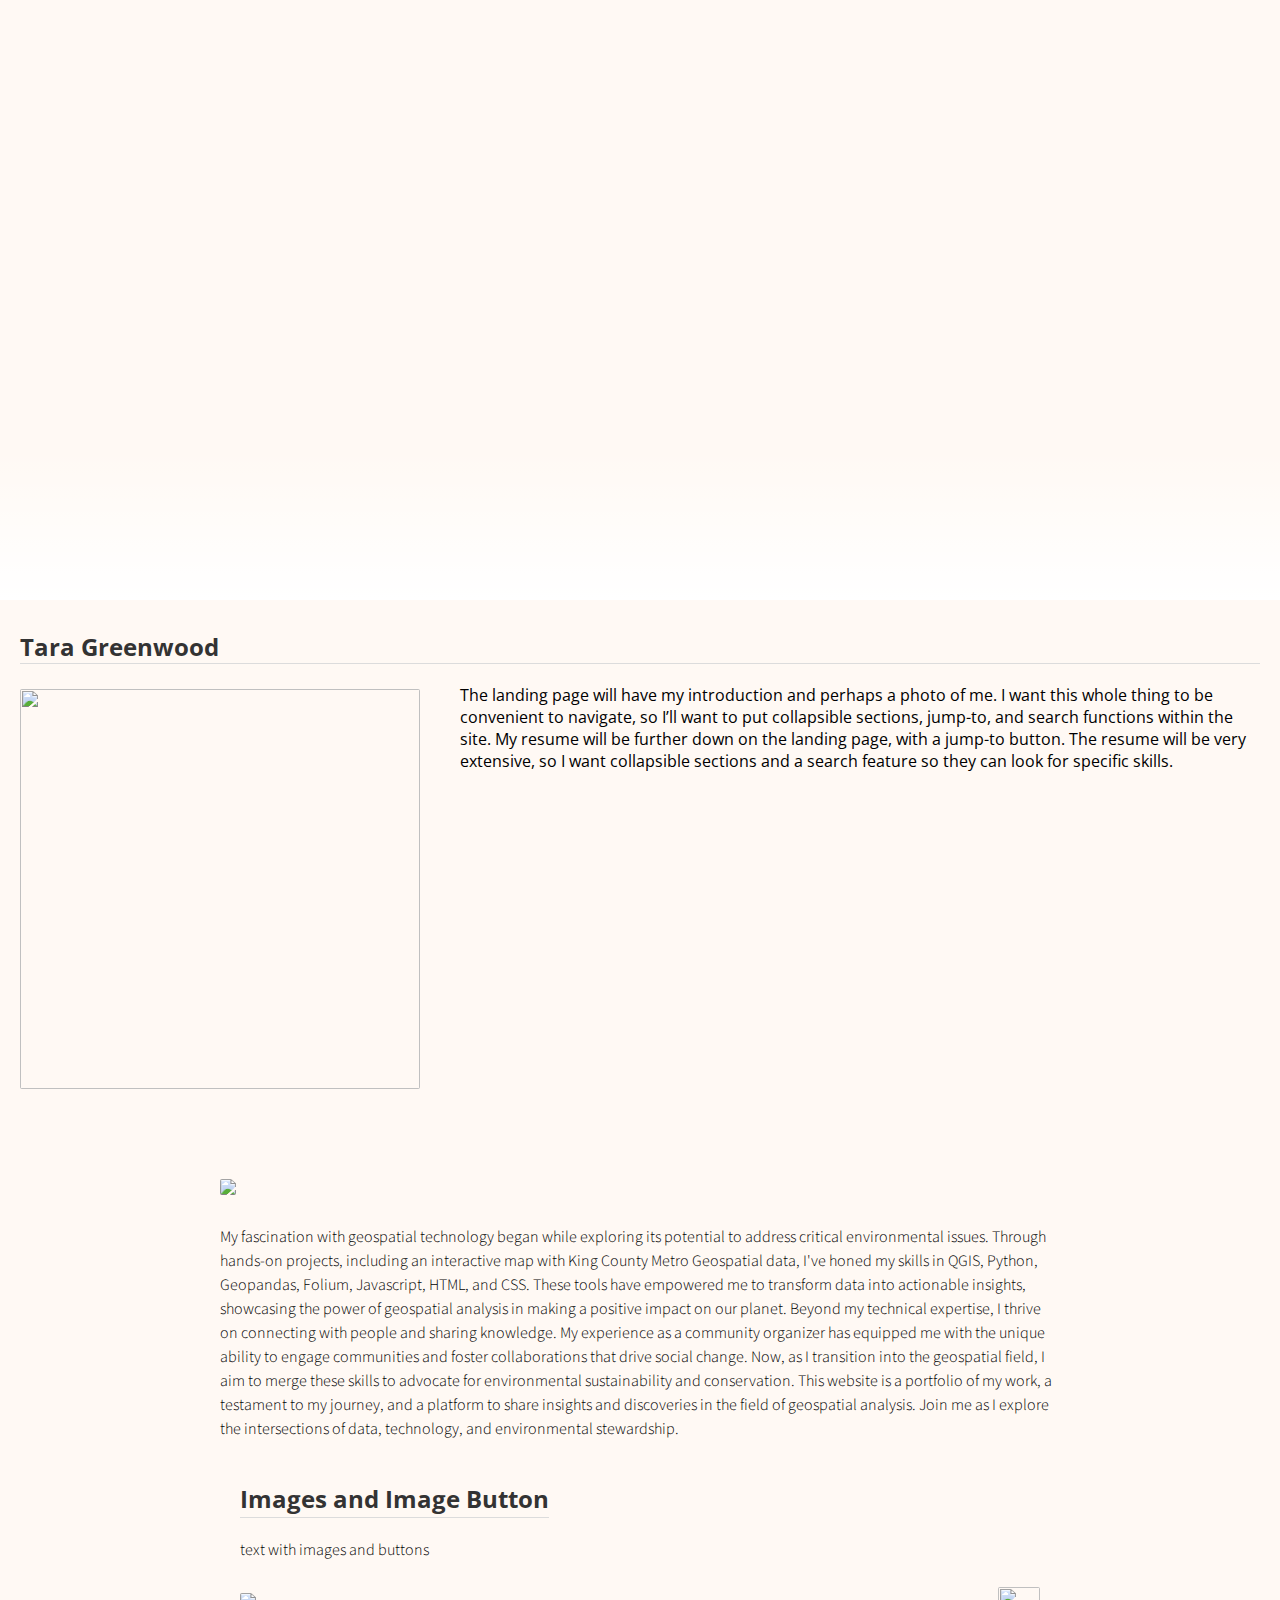
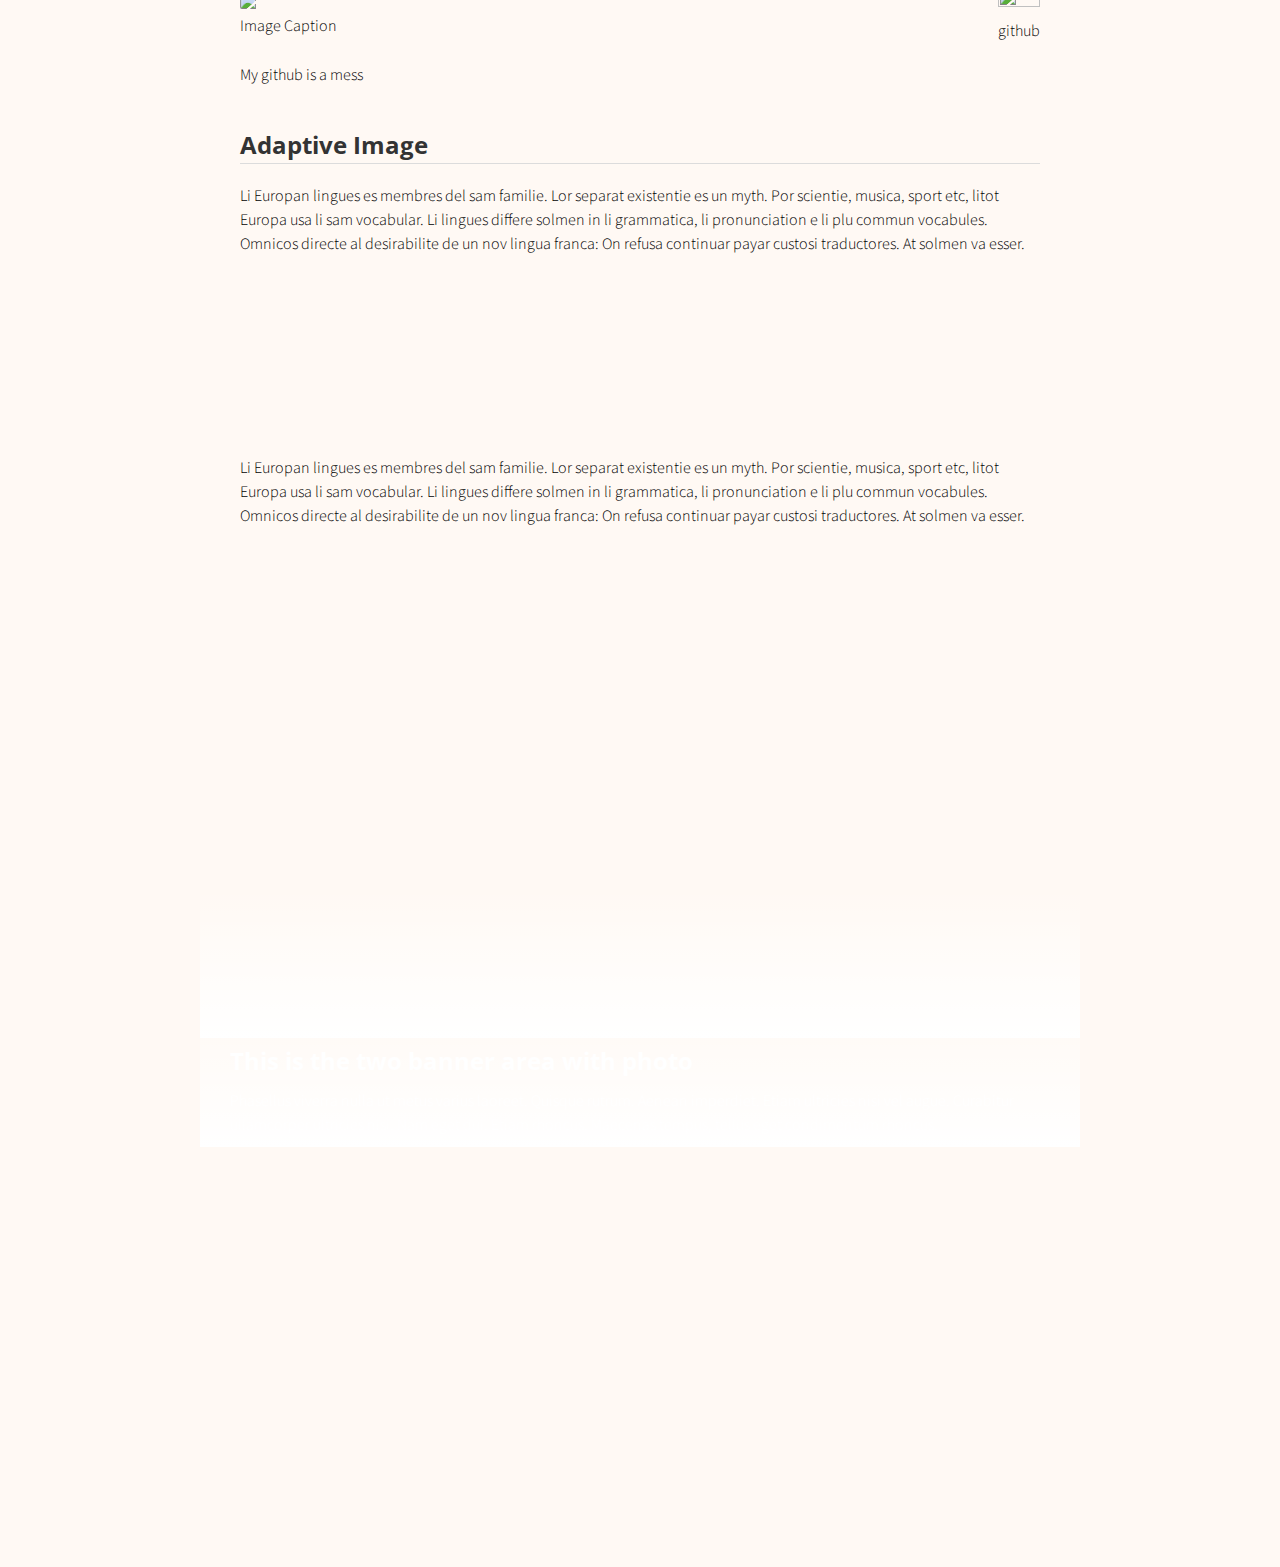
==== index.html @ 89b09cd4 "Create resume page" ====
<!doctype html>
<html>

<head>
  <title>Greenwood</title>
  <meta charset="utf-8" name="viewport" content="width=device-width, initial-scale=1">
  <link href="https://use.fontawesome.com/releases/v5.2.0/css/all.css" media="screen" rel="stylesheet" type="text/css" />
  <link href="css/frame.css" media="screen" rel="stylesheet" type="text/css" />
  <link href="css/controls.css" media="screen" rel="stylesheet" type="text/css" />
  <link href="css/custom.css" media="screen" rel="stylesheet" type="text/css" />
  <link href='https://fonts.googleapis.com/css?family=Open+Sans:400,700' rel='stylesheet' type='text/css'>
  <link href='https://fonts.googleapis.com/css?family=Open+Sans+Condensed:300,700' rel='stylesheet' type='text/css'>
  <link href="https://fonts.googleapis.com/css?family=Source+Sans+Pro:400,700" rel="stylesheet">
  <script src="https://ajax.googleapis.com/ajax/libs/jquery/3.3.1/jquery.min.js"></script>
  <script src="js/menu.js"></script>
  <script src="js/footer.js"></script>
  <script src='https://api.mapbox.com/mapbox-gl-js/v2.9.1/mapbox-gl.js'></script>
  <link href='https://api.mapbox.com/mapbox-gl-js/v2.9.1/mapbox-gl.css' rel='stylesheet' />  
  <style>
    .menu-index {
      color: rgb(2, 23, 14) !important;
      opacity: 1 !important;
      font-weight: 700 !important;
    }
  </style>
</head>
   <!-------------------------------------------------------------------------------------------->
  <div class="menu-container"></div>
  <div class="content-container">
    <!-------------------------------------------------------------------------------------------->
    <!--Start Header-->
    <div class="banner" style="background: url('img/cityplanningtree.webp') no-repeat center; background-size: cover; height: 600px;"></div>
    <div class="banner">
    </div>
    <!--End Header-->
      <!--Start Intro-->
    <!--Start Text around Image-->
    <div class="flex-row">
      <div class="flex-item flex-column">
        <h2 id="text-around-image">Tara Greenwood</h2>
        <hr>
        <p class="text">
          <img class="image image-wrap-text max-width-300" src="img/greenwood_listening.png" style="width: 400px; height: 400px;">
          The landing page will have my introduction and perhaps a photo of me. I want this whole thing to be convenient to navigate, so I’ll want to put collapsible sections, jump-to, and search functions within the site. My resume will be further down on the landing page, with a jump-to button. The resume will be very extensive, so I want collapsible sections and a search feature so they can look for specific skills. 

        </p>
      </div>
    </div>
    <!--End Text around Image-->
    <!-------------------------------------------------------------------------------------------->
    <div class="content">
      <div class="content-table flex-column">
        <!-------------------------------------------------------------------------------------------->
      
        <div class="flex-row">
          <div class="flex-item flex-column">
            <img class="image" src="img/terrain">
          </div>
        </div>
        <div class="flex-row">
          <div class="flex-item flex-column">
            <p class="text add-top-margin">
              My fascination with geospatial technology began while exploring its potential to address critical environmental issues. Through hands-on projects, including an interactive map with King County Metro Geospatial data, I've honed my skills in QGIS, Python, Geopandas, Folium, Javascript, HTML, and CSS. These tools have empowered me to transform data into actionable insights, showcasing the power of geospatial analysis in making a positive impact on our planet.
Beyond my technical expertise, I thrive on connecting with people and sharing knowledge. My experience as a community organizer has equipped me with the unique ability to engage communities and foster collaborations that drive social change. Now, as I transition into the geospatial field, I aim to merge these skills to advocate for environmental sustainability and conservation.
This website is a portfolio of my work, a testament to my journey, and a platform to share insights and discoveries in the field of geospatial analysis. Join me as I explore the intersections of data, technology, and environmental stewardship.
        <!-------------------------------------------------------------------------------------------->     
         <!-------------------------------------------------------------------------------------------->
        <!--Start Text with Images and Image buttons-->
        <div class="flex-row">
          <div class="flex-item flex-column">
            <h2 id="images-and-image-button">Images and Image Button</h2>
            <hr>
            <p class="text">
             text with images and buttons
            </p>
          </div>
        </div>
        <div class="flex-row-space-between">
          <div class="flex-item flex-column">
            <img class="image max-width-400" src="img/dummay-img.png">
            <p class="image-caption">Image Caption</p>
          </div>
          <div class="flex-item flex-column">
            <a href="https://github.com/TSGreenwood" target="_blank" class="image max-width-400">
              <img src="img/dummay-img.png">
            </a>
            <p class="image-caption">github</p>
          </div>
        </div>
        <div class="flex-row">
          <div class="flex-item flex-column">
            <p class="text">
              My github is a mess
            </p>
          </div>
        </div>
        <!--End Text with Images and Image buttons-->   
        <!-------------------------------------------------------------------------------------------->

        <!-------------------------------------------------------------------------------------------->
        <!--Start Text with Buttons-->
        
       
        <!-------------------------------------------------------------------------------------------->
        
       
        <!--Start Text with Adaptive Image-->
        <div class="flex-row">
          <div class="flex-item flex-column">
            <h2 id="adaptive-image">Adaptive Image</h2>
            <hr>
            <p class="text">
              Li Europan lingues es membres del sam familie. Lor separat existentie es un myth. Por scientie, musica,
              sport etc, litot Europa usa li sam vocabular. Li lingues differe solmen in li grammatica, li pronunciation e
              li plu commun vocabules. Omnicos directe al desirabilite de un nov lingua franca: On refusa continuar payar
              custosi traductores. At solmen va esser.
            </p>
            <a class="image adaptive-image" style="background-image: url('img/dummay-img-long.png'); min-height: 150px;" href="img/dummay-img-long.png" target="_blank"></a>
            <p class="text">
              Li Europan lingues es membres del sam familie. Lor separat existentie es un myth. Por scientie, musica,
              sport etc, litot Europa usa li sam vocabular. Li lingues differe solmen in li grammatica, li pronunciation e
              li plu commun vocabules. Omnicos directe al desirabilite de un nov lingua franca: On refusa continuar payar
              custosi traductores. At solmen va esser.
            </p>
          </div>
        </div>
        <!--End Text with Adaptive Image-->
        <!-------------------------------------------------------------------------------------------->
      </div>
    </div>
    <div class="banner" style="background: url('img/dummy-background.jpeg') no-repeat center; background-size: cover; height: 500px;"></div>
    <div class="banner">
      <div class="banner-table flex-column">
        <div class="flex-row">
          <div class="flex-item flex-column">
            <h2 class="add-top-margin-small">This is the two banner area with photo</h2>
            <p class="text">
              Phasellus viverra nulla ut metus varius laoreet. Quisque rutrum. Aenean imperdiet. Etiam ultricies nisi vel
              augue. Curabitur ullamcorper ultricies nisi. Nam eget dui. Etiam rhoncus. Maecenas tempus, tellus eget
              condimentum rhoncus.
            </p>
          </div>
        </div>
      </div>
    </div>
    <div class="content">
      <div class="content-table flex-column">
        <!-------------------------------------------------------------------------------------------->
        
        
        
 <!--Begin info for Mapbox embedded maps-->
<body>
  <div id='map' style='width: 400px; height: 300px;'></div>
  <script>
    mapboxgl.accessToken = 'MAPBOX_ACCESS_TOKEN';
    var map = new mapboxgl.Map({
      container: 'map',
      style: 'mapbox://styles/mapbox/streets-v11'
    });
  </script>
  <!--End info for Mapbox embedded maps-->
        <!-------------------------------------------------------------------------------------------->
      </div>
    </div>
    <div class="footer-container"></div>
  </div>
</body>

</html>
---- css/frame.css ----
html,
body {
  margin: 0;
  padding: 0;
  background-color: #fff9f4;
  font-family: 'Open Sans', Helvetica, Arial, sans-serif;
  left: 0;
  right: 0;
  width: auto;
}

/* This is a hack for FireFox that the <b> tag does not work */
strong,
b {
  font-weight: bold;
}

a {
  outline: none;
  cursor: pointer;
}

img {
  -webkit-touch-callout: none;
  -webkit-user-select: none;
  -khtml-user-select: none;
  -moz-user-select: none;
  -ms-user-select: none;
  user-select: none;
}

h1 {
  font-size: 30px;
  color: #333333;
  margin: 30px 0 0 0;
  padding: 0;
  font-weight: bold;
  font-family: 'Open Sans', Helvetica, Arial, sans-serif;
}

h2 {
  font-size: 24px;
  color: #333333;
  margin: 30px 0 0 0;
  padding: 0;
  font-weight: bold;
  font-family: 'Open Sans', Helvetica, Arial, sans-serif;
}

h3 {
  font-size: 18px;
  color: #333333;
  margin: 10px 0 0 0;
  padding: 0;
  font-weight: bold;
  font-family: 'Open Sans', Helvetica, Arial, sans-serif;
}

ul,
ol {
  margin: 10px 0 10px 0;
}

li ol,
li ul {
  margin: 0;
}

hr {
  border: 0;
  height: 1px;
  background: rgb(220, 220, 220);
  margin: 0 0 10px 0;
}

.menu-container {
  z-index: 2;
  position: relative;
  width: 100%;
  background-color: #333333;
  min-width: 300px;
  -webkit-touch-callout: none;
  -webkit-user-select: none;
  -khtml-user-select: none;
  -moz-user-select: none;
  -ms-user-select: none;
  user-select: none;
  box-shadow: 0 0px 4px rgb(0 0 0 / 32%), 0 0px 10px rgb(0 0 0 / 23%);
}

.menu {
  position: relative;
  margin: 0 auto;
  max-width: 900px;
}

.menu .menu-table {
  padding: 0px 10px;
  width: 100%;
  margin: 0;
}

.menu .menu-highlight {
  color: rgb(255, 255, 255) !important;
  opacity: 1 !important;
  font-weight: 700 !important;
}

.menu .logo {
  margin-left: 20px;
}

.menu .logo a {
  color: rgba(255, 255, 255, 0.8);
  font-family: 'Open Sans Condensed', Helvetica, Arial, sans-serif;
  font-size: 30px;
  text-decoration: none;
  font-weight: 700;
  flex: 1 auto;
  padding: 10px 0;
}

.menu .logo a:hover {
  cursor: pointer;
}

.menu .logo img {
  margin: 0;
  padding: 0;
}

.menu .menu-button {
  width: 40px;
  height: 40px;
  display: none;
  cursor: pointer;
  margin-right: 20px;
}

.menu .menu-button img {
  width: 30px;
  height: 30px;
}

.menu .menu-items {
  align-self: stretch;
}

.menu .menu-items>a,
.menu .menu-items>div {
  color: rgba(255, 255, 255, 0.8);
  text-decoration: none;
  font-weight: 400;
  font-size: 18px;
  flex: 1 auto;
  transition: opacity 0.1s ease-in-out;
  -moz-transition: opacity 0.1s ease-in-out;
  -webkit-transition: opacity 0.1s ease-in-out;
  font-family: 'Open Sans', Helvetica, Arial, sans-serif;
  white-space: nowrap;
  display: flex;
  align-items: center;
  height: 100%;
}

.menu .menu-items>a:not(:last-child),
.menu .menu-items>div:not(:last-child) {
  margin-right: 25px;
}

.menu .menu-items>a:hover,
.menu .menu-items>div:hover {
  color: rgb(255, 255, 255);
  opacity: 1;
  cursor: pointer;
}

.menu .menu-items .dropdown {
  overflow: hidden;
  cursor: pointer;
}

.menu .menu-items .dropdown .dropbtn {
  font-family: inherit;
  text-decoration: inherit;
  color: inherit;
  font-weight: inherit;
  font-size: inherit;
  transition: inherit;
  -moz-transition: inherit;
  -webkit-transition: inherit;
  white-space: inherit;
  display: flex;
  align-items: center;
  height: 100%;
}

.menu .menu-items .dropdown i {
  color: #ffffff;
  margin-left: 5px;
}

.menu .menu-items .dropdown .dropdown-content {
  display: none;
  position: absolute;
  background-color: #f9f9f9;
  min-width: 100px;
  box-shadow: 0px 8px 16px 0px rgba(0, 0, 0, 0.2);
  z-index: 1;
  top: 100%;
  border-top: 3px solid #848484;
  border-bottom-left-radius: 2px;
  border-bottom-right-radius: 2px;
}

.menu .menu-items .dropdown .dropdown-content a {
  color: black;
  padding: 10px 20px;
  text-decoration: none;
  display: block;
  text-align: left;
  font-size: 16px;
}

.menu .menu-items .dropdown .dropdown-content a:hover {
  background-color: #ddd;
  color: black;
}

.menu .menu-items .dropdown .dropdown-content a:last-child:hover {
  border-bottom-left-radius: 2px;
  border-bottom-right-radius: 2px;
}

.menu .menu-items .dropdown:hover .dropdown-content {
  display: block;
}

.content-container {
  z-index: 1;
  position: relative;
  width: 100%;
  min-width: 300px;
}

.content {
  position: relative;
  margin: 0 auto;
  font-size: 16px;
  font-family: 'Source Sans Pro', Helvetica, Arial, sans-serif;
  font-weight: 300;
  line-height: 1.5;
  max-width: 900px;
  overflow-x: auto;
}

.content p a,
.content ul a,
.content ol a {
  text-decoration: none;
  color: #005cbf;
}

.content p a:hover,
.content ul a:hover,
.content ol a:hover {
  text-decoration: underline;
}

.content-table {
  padding: 40px 10px;
  width: 100%;
  margin: 0;
}

.banner {
  position: relative;
  font-size: 16px;
  font-family: 'Source Sans Pro', Helvetica, Arial, sans-serif;
  font-weight: 300;
  line-height: 1.5;
  overflow-x: auto;
  /*background-color: #005cbf;*/
  /*background-image: url("img/cybertree.webp");*/
  display: flex;
} 

.banner::after {
  content: '';
  position: absolute;
  left: 0;
  right: 0;
  bottom: 0;
  height: 150px; /* Height of the transparent effect */
  background: linear-gradient(to bottom, rgba(255,255,255,0), rgba(255,255,255,1));
}

.banner .banner-table {
  padding: 0;
  width: 100%;
  margin: 0 auto;
  align-self: flex-end;
}

.banner .banner-table a {
  color: #a3cfff;
  text-decoration: none;
}

.banner .banner-table a:hover {
  text-decoration: underline;
}

.banner h1,
.banner h2,
.banner h3,
.banner p,
.banner span {
  color: white;
}

.banner .flex-item {
  max-width: 900px;
  margin: 0px auto;
  padding: 0 30px;
}

.flex-column {
  display: flex;
  flex-direction: column;
  flex-wrap: wrap;
  justify-content: flex-start;
  align-items: stretch;
  align-content: stretch;
  box-sizing: border-box;
}

.flex-row-space-between {
  display: flex;
  flex-direction: row;
  flex-wrap: wrap;
  justify-content: space-between;
  align-items: center;
  align-content: stretch;
  box-sizing: border-box;
}

.flex-row {
  display: flex;
  flex-direction: row;
  flex-wrap: wrap;
  justify-content: flex-start;
  align-items: center;
  align-content: stretch;
  box-sizing: border-box;
}

.flex-row-center {
  display: flex;
  flex-direction: row;
  flex-wrap: wrap;
  justify-content: center;
  align-items: center;
  align-content: stretch;
  box-sizing: border-box;
}

.flex-item-stretch {
  flex: 1 auto;
}

.flex-item-stretch-2 {
  flex: 1 auto;
}

.flex-item-stretch-3 {
  flex: 1 auto;
}

.flex-item-stretch-4 {
  flex: 1 auto;
}

.flex-item-stretch-5 {
  flex: 1 auto;
}

.flex-item {
  margin: 0 20px;
}

.left-align {
  float: left;
}

.right-align {
  float: right;
}

.full-width {
  width: 100%;
}

.badge-text {
  font-size: 30px;
  font-weight: 700;
}

.text {
  margin: 10px 0 10px 0;
  padding: 0;
}

.text-large-margin {
  margin: 15px 0 15px 0;
  padding: 0;
}

.text-small-margin {
  margin: 5px 0 5px 0;
  padding: 0;
}

.text-no-margin {
  margin: 0;
  padding: 0;
}

.scrollable-image-container {
  overflow: auto;
  border: 1px solid #666666;
  display: grid;
  width: fit-content;
  margin: 15px 0;
}

.scrollable-image-container.center {
  margin-left: auto;
  margin-right: auto;
}

.scrollable-image {
  border-radius: 2px;
  margin: 0;
  overflow: auto;
  -webkit-touch-callout: none;
  -webkit-user-select: none;
  -khtml-user-select: none;
  -moz-user-select: none;
  -ms-user-select: none;
  user-select: none;
  display: flex;
}

.scrollable-image.center {
  margin-left: auto;
  margin-right: auto;
}

.image {
  border-radius: 2px;
  width: 100%;
  margin: 15px 0;
  -webkit-touch-callout: none;
  -webkit-user-select: none;
  -khtml-user-select: none;
  -moz-user-select: none;
  -ms-user-select: none;
  user-select: none;
  display: flex;
}

.image.center {
  align-self: center;
}

.image img,
.image video {
  width: 100%;
  height: 100%;
  box-sizing: border-box;
  display: table-cell;
  overflow: hidden;
  border-radius: 2px;
}

.adaptive-image {
  background-position: center;
  background-repeat: no-repeat;
  background-size: cover;
}

.image-wrap-text {
  float: left;
  margin: 5px 40px 25px 0;
}

.image-caption {
  width: 100%;
  text-align: center;
  margin-top: -10px;
  margin-bottom: 10px;
}

.max-width-400 {
  max-width: 400px;
}

.max-width-140 {
  max-width: 140px;
}

ol.publication {
  display: flex;
  flex-direction: column-reverse;
  list-style: none;
  margin: 7px 0 7px 0;
  padding: 0;
  flex-wrap: wrap;
}

ol.publication li {
  display: flex;
  align-items: baseline;
  margin: 0;
  padding: 0;
}

ol.publication li p:before {
  line-height: 1;
  margin-right: 5px;
}

ol.publication.C-list {
  counter-reset: C-counter;
}

ol.publication.C-list li p {
  counter-increment: C-counter;
}

ol.publication.C-list li p:before {
  content: "[C" counter(C-counter)"]";
}

ol.publication.J-list {
  counter-reset: J-counter;
}

ol.publication.J-list li p {
  counter-increment: J-counter;
}

ol.publication.J-list li p:before {
  content: "[J" counter(J-counter)"]";
}

ol.publication.T-list {
  counter-reset: T-counter;
}

ol.publication.T-list li p {
  counter-increment: T-counter;
}

ol.publication.T-list li p:before {
  content: "[T" counter(T-counter)"]";
}

ol.publication.O-list {
  counter-reset: O-counter;
}

ol.publication.O-list li p {
  counter-increment: O-counter;
}

ol.publication.O-list li p:before {
  content: "[O" counter(O-counter)"]";
}

ol.publication.P-list {
  counter-reset: P-counter;
}

ol.publication.P-list li p {
  counter-increment: P-counter;
}

ol.publication.P-list li p:before {
  content: "[P" counter(P-counter)"]";
}

ol.publication.M-list {
  counter-reset: M-counter;
}

ol.publication.M-list li p {
  counter-increment: M-counter;
}

ol.publication.M-list li p:before {
  content: "[M" counter(M-counter)"]";
}

ol.publication.F-list {
  counter-reset: F-counter;
}

ol.publication.F-list li p {
  counter-increment: F-counter;
}

ol.publication.F-list li p:before {
  content: "[F" counter(F-counter)"]";
}

ol.publication.A-list {
  counter-reset: A-counter;
}

ol.publication.A-list li p {
  counter-increment: A-counter;
}

ol.publication.A-list li p:before {
  content: "[A" counter(A-counter)"]";
}

ol.nested {
  list-style: none;
  counter-reset: item;
}

ol.nested>li:before {
  counter-increment: item;
  content: counters(item, ".") ". ";
  padding-right: 0.6em;
}

.noselect {
  -webkit-touch-callout: none;
  -webkit-user-select: none;
  -khtml-user-select: none;
  -moz-user-select: none;
  -ms-user-select: none;
  user-select: none;
}

.center-align-content {
  display: flex;
  justify-content: center;
  align-items: center;
}

.left-align-content {
  display: flex;
  justify-content: flex-start;
  align-items: center;
}

.text-large {
  font-size: 20px;
}

.text-small {
  font-size: 12px;
}

.text-italic {
  font-style: italic;
}

.text-justify {
  text-align: justify;
}

.text-center {
  text-align: center;
}

.iframe-container {
  position: absolute;
  top: 61px;
  bottom: 0;
  left: 0;
  height: auto;
  width: 100%;
  min-width: 300px;
}

.iframe {
  border: 0;
  width: 100%;
  height: 100%;
}

.iframe-in-body {
  width: 100%;
  height: 400px;
  border: 1px solid #666666;
  margin: 15px 0;
}

.iframe-in-tab {
  width: 100%;
  height: 400px;
  border: 0;
  margin: 0;
  padding: 0;
}

.force-no-scroll {
  overflow-y: hidden;
}

.force-scroll {
  overflow-y: scroll;
}

.highlight-text {
  font-weight: bold;
}

.custom-text-info,
.custom-text-info p,
.custom-text-info a {
  color: #17a2b8;
}

.custom-text-info a:hover {
  color: #007082;
}

.custom-text-primary,
.custom-text-primary p,
.custom-text-primary a {
  color: #007bff;
}

.custom-text-primary a:hover {
  color: #005cbf;
}

.custom-text-danger,
.custom-text-danger p,
.custom-text-danger a {
  color: #dc3545;
}

.custom-text-danger a:hover {
  color: #a71120;
}

.gallery {
  display: flex;
  flex-direction: row;
  flex-wrap: wrap;
  justify-content: flex-start;
  align-items: center;
  align-content: stretch;
  box-sizing: border-box;
  width: 100%;
  padding: 0 5px;
}

.gallery>a.flex-column,
.gallery>div.flex-column {
  color: black;
  text-decoration: none;
  padding: 15px;
  cursor: default;
}

.gallery>a.flex-column>img,
.gallery>a.flex-column>video,
.gallery>div.flex-column>img,
.gallery>div.flex-column>video {
  border-radius: 2px;
  width: 100%;
  background-image: url(../img/loading.gif);
  background-repeat: no-repeat;
  background-size: 30px 30px;
  background-position: center;
  min-height: 50px;
}

.gallery>a.flex-column>div,
.gallery>div.flex-column>div,
.gallery>a.flex-column>h3,
.gallery>div.flex-column>h3 {
  width: 100%;
  text-align: center;
}

.masonry {
  column-count: 2;
  column-fill: balance;
  column-gap: 0;
  box-sizing: border-box;
  width: 100%;
  padding: 0 5px;
  position: relative;
}

.masonry figure {
  break-inside: avoid;
  page-break-inside: avoid;
  border: 0;
  color: black;
  text-decoration: none;
  padding: 10px;
  margin: 0;
  cursor: default;
  -webkit-touch-callout: none;
  -webkit-user-select: none;
  -khtml-user-select: none;
  -moz-user-select: none;
  -ms-user-select: none;
  user-select: none;
  border: 5px solid transparent;
  position: relative;
  box-sizing: border-box;
  display: flex;
  flex-direction: column;
  flex-wrap: wrap;
  justify-content: flex-start;
  align-items: stretch;
  align-content: stretch;
}

.masonry figure.selected {
  border: 5px solid #007bff;
  -moz-box-shadow: inset 0 0 4px 1px #6d6d6d;
  -webkit-box-shadow: inset 0 0 4px 1px #6d6d6d;
  box-shadow: inset 0 0 4px 1px #6d6d6d;
}

.masonry figure>img,
.masonry figure>video {
  width: 100%;
  background-image: url(../img/loading.gif);
  background-repeat: no-repeat;
  background-size: 30px 30px;
  background-position: center;
  min-height: 50px;
  display: block;
  box-sizing: border-box;
  position: relative;
}

.masonry figure>figcaption {
  position: absolute;
  bottom: max(min(2vw, 20px), 15px);
  left: max(min(2vw, 20px), 15px);
  right: max(min(2vw, 20px), 15px);
  font-family: 'Oswald', Helvetica, Arial, sans-serif;
  width: auto;
  display: block;
  box-sizing: border-box;
  margin: 0;
  padding: 0;
  font-size: 25px;
  font-size: max(min(6vw, 21px), 16px);
  line-height: 1.3;
  font-weight: bold;
  color: #fff;
  text-align: center;
  background-color: transparent;
  text-shadow: -1px 1px 0 #000, 1px 1px 0 #000, 1px -1px 0 #000, -1px -1px 0 #000;
}

.masonry figure>figcaption.text-only {
  position: initial;
  background-color: rgb(80, 80, 80);
  padding: 20px 20px;
  text-shadow: none;
}

.masonry figure>figcaption.text-bottom {
  position: initial;
  font-family: 'Source Sans Pro', Helvetica, Arial, sans-serif;
  padding: 5px 5px;
  text-shadow: none;
  color: #000;
  font-weight: normal;
  font-size: 16px;
}

.masonry figure>div {
  width: calc(100% - 20px);
  display: block;
  box-sizing: border-box;
  position: absolute;
  line-height: 2;
  top: 10px;
  left: 10px;
  font-family: 'Source Sans Pro', Helvetica, Arial, sans-serif;
  font-size: 14px;
  background-color: rgba(255, 255, 255, 0.5);
  color: #000;
  text-align: center;
  padding: 0;
  height: 30px;
  margin: 0;
}

.masonry figure>div>a {
  cursor: alias;
  font-family: 'Source Sans Pro', Helvetica, Arial, sans-serif;
  font-size: 14px;
  color: #000;
  text-decoration: underline;
}

.custom-table-container {
  display: grid;
  width: fit-content;
  width: -moz-fit-content;
  margin: 15px 0;
}

.custom-table-container.center {
  margin-left: auto;
  margin-right: auto;
}

.custom-table {
  display: block;
  overflow-x: auto;
  border: 1px solid #666666;
  border-collapse: collapse;
  border-spacing: 0;
  empty-cells: show;
  margin: 0;
  padding: 0;
}

.custom-table thead {
  text-align: left;
  border-bottom: 1px solid #666666;
}

.custom-table tfoot {
  border-top: 1px solid #666666;
}

.custom-table tr.bg-color-gray {
  background-color: #dadada;
}

.custom-table tr.bg-color-light-gray {
  background-color: #efefef;
}

.custom-table td,
.custom-table th {
  padding: 5px 10px;
}

.custom-survey p.custom-answer-survey {
  font-family: 'Source Sans Pro', Helvetica, Arial, sans-serif;
  box-sizing: border-box;
  padding: 5px 10px;
  margin-top: 15px;
  margin-bottom: 0;
  margin-right: 0;
  margin-left: 0;
  background: rgb(255, 255, 255);
  border: 1px solid #7d7d7d;
  font-size: 18px;
  outline: none;
  border-radius: 0;
  width: 100%;
  white-space: pre-wrap;
  word-wrap: break-word;
  overflow-y: visible;
  overflow-x: hidden;
  min-height: 40px;
  word-break: break-word;
  hyphens: auto;
}

.custom-survey input.custom-textbox-survey,
.custom-survey textarea.custom-textbox-survey {
  font-family: 'Source Sans Pro', Helvetica, Arial, sans-serif;
  box-sizing: border-box;
  padding: 5px 10px;
  background: rgb(255, 255, 255);
  border: 1px solid #7d7d7d;
  font-size: 18px;
  outline: none;
  border-radius: 0;
  resize: none;
  width: 100%;
  white-space: pre-wrap;
  word-wrap: break-word;
  overflow-y: visible;
  overflow-x: hidden;
  min-height: 130px;
}

.custom-survey input[readonly].custom-textbox-survey,
.custom-survey textarea[readonly].custom-textbox-survey {
  cursor: default;
  background: rgb(230, 230, 230);
}

.custom-survey .custom-radio-group-survey {
  column-count: 1;
  column-fill: balance;
  column-gap: 0;
}

.custom-survey .custom-radio-group-survey.image-only {
  column-count: 2;
  column-fill: balance;
  column-gap: 0;
}

.custom-survey .custom-radio-group-survey div {
  display: flex;
  position: relative;
  width: 100%;
  break-inside: avoid;
}

.custom-survey .custom-radio-group-survey label>img {
  width: calc(100% - 5px);
  margin-top: 5px;
  margin-bottom: 10px;
  border-radius: 51%;
  box-shadow: 0 0px 4px rgba(0, 0, 0, 0.32), 0 0px 10px rgba(0, 0, 0, 0.23);
}

.custom-survey .custom-radio-group-survey input[type="radio"]+label,
.custom-survey .custom-radio-group-survey input[type="checkbox"]+label {
  position: relative;
  padding: 10px 10px 10px 48px;
  cursor: pointer;
  font-size: 16px;
  line-height: 1.8;
  display: grid;
  color: black;
  border: 0;
  font-family: 'Source Sans Pro', Helvetica, Arial, sans-serif;
  -webkit-touch-callout: none;
  -webkit-user-select: none;
  -khtml-user-select: none;
  -moz-user-select: none;
  -ms-user-select: none;
  user-select: none;
  width: 100%;
}

.custom-survey .custom-radio-group-survey.image-only input[type="radio"]+label,
.custom-survey .custom-radio-group-survey.image-only input[type="checkbox"]+label {
  padding: 10px;
}

.custom-survey .custom-radio-group-survey input[type="radio"]+label>figure,
.custom-survey .custom-radio-group-survey input[type="checkbox"]+label>figure {
  break-inside: avoid;
  page-break-inside: avoid;
  border: 0;
  color: black;
  text-decoration: none;
  padding: 0;
  margin: 0 auto;
  cursor: pointer;
  -webkit-touch-callout: none;
  -webkit-user-select: none;
  -khtml-user-select: none;
  -moz-user-select: none;
  -ms-user-select: none;
  user-select: none;
  position: relative;
  box-sizing: border-box;
  display: flex;
  flex-direction: column;
  flex-wrap: wrap;
  justify-content: flex-start;
  align-items: stretch;
  align-content: stretch;
  width: 100%;
}

.custom-survey .custom-radio-group-survey input[type="radio"]+label>figure>img,
.custom-survey .custom-radio-group-survey input[type="radio"]+label>figure>video,
.custom-survey .custom-radio-group-survey input[type="checkbox"]+label>figure>img,
.custom-survey .custom-radio-group-survey input[type="checkbox"]+label>figure>video {
  width: 100%;
  background-image: url(../img/loading.gif);
  background-repeat: no-repeat;
  background-size: 30px 30px;
  background-position: center;
  min-height: 50px;
  display: block;
  box-sizing: border-box;
  position: relative;
}

.custom-survey .custom-radio-group-survey input[type="radio"]+label>figure>figcaption,
.custom-survey .custom-radio-group-survey input[type="checkbox"]+label>figure>figcaption {
  position: absolute;
  bottom: max(min(2vw, 10px), 5px);
  left: max(min(2vw, 10px), 5px);
  right: max(min(2vw, 10px), 5px);
  font-family: 'Oswald', Helvetica, Arial, sans-serif;
  width: auto;
  display: block;
  box-sizing: border-box;
  margin: 0;
  padding: 0;
  font-size: 25px;
  font-size: max(min(4.5vw, 20px), 16px);
  line-height: 1.3;
  font-weight: bold;
  color: #fff;
  text-align: center;
  background-color: transparent;
  text-shadow: -1px 1px 0 #000, 1px 1px 0 #000, 1px -1px 0 #000, -1px -1px 0 #000;
}

.custom-survey .custom-radio-group-survey input[type="radio"]+label>figure>figcaption.text-only,
.custom-survey .custom-radio-group-survey input[type="checkbox"]+label>figure>figcaption.text-only {
  position: initial;
  background-color: rgb(80, 80, 80);
  padding: 25px 25px;
  text-shadow: none;
}

.custom-survey .custom-radio-group-survey input[type="radio"]+label>figure>div,
.custom-survey .custom-radio-group-survey input[type="checkbox"]+label>figure>div {
  width: 100%;
  display: block;
  box-sizing: border-box;
  position: absolute;
  line-height: 2;
  font-family: 'Source Sans Pro', Helvetica, Arial, sans-serif;
  font-size: 14px;
  background-color: rgba(255, 255, 255, 0.5);
  color: #000;
  text-align: center;
  padding: 0;
  height: 30px;
  margin: 0;
}

.custom-survey .custom-radio-group-survey input[type="radio"]+label>figure>div>a,
.custom-survey .custom-radio-group-survey input[type="checkbox"]+label>figure>div>a {
  cursor: alias;
  font-family: 'Source Sans Pro', Helvetica, Arial, sans-serif;
  font-size: 14px;
  color: #000;
  text-decoration: underline;
}

.custom-survey .custom-radio-group-survey input[type="radio"]:not(:disabled):hover,
.custom-survey .custom-radio-group-survey input[type="checkbox"]:not(:disabled):hover {
  color: #333333;
  background-color: #eeeeee;
}

.custom-survey .custom-radio-group-survey input[type="radio"]:disabled,
.custom-survey .custom-radio-group-survey input[type="checkbox"]:disabled {
  opacity: 0.4;
}

.custom-survey .custom-radio-group-survey input[type="radio"],
.custom-survey .custom-radio-group-survey input[type="checkbox"] {
  padding: 0;
  text-align: center;
  outline: none;
  cursor: pointer;
  box-shadow: none;
  transition: background-color 0.1s, box-shadow 0.1s;
  text-decoration: none;
  box-sizing: border-box;
  background-color: white;
  border: 0;
  border-spacing: 0;
  display: inline-block;
  -webkit-touch-callout: none;
  -webkit-user-select: none;
  -khtml-user-select: none;
  -moz-user-select: none;
  -ms-user-select: none;
  user-select: none;
  position: absolute;
  left: -9999px;
}

.custom-survey .custom-radio-group-survey input[type="radio"]:checked+label,
.custom-survey .custom-radio-group-survey input[type="checkbox"]:checked+label {
  color: white;
  background-color: #007bff;
}

.custom-survey .custom-radio-group-survey input[type="radio"]+label:before,
.custom-survey .custom-radio-group-survey input[type="checkbox"]+label:before {
  content: '';
  position: absolute;
  left: 14px;
  top: 14px;
  width: 20px;
  height: 20px;
  border: 1px solid #aaa;
  background: #fff;
  z-index: 1;
}

.custom-survey .custom-radio-group-survey input[type="radio"]+label:before {
  border-radius: 100%;
}

.custom-survey .custom-radio-group-survey input[type="checkbox"]+label:before {
  border-radius: 2px;
}

.custom-survey .custom-radio-group-survey input[type="radio"]+label:after,
.custom-survey .custom-radio-group-survey input[type="checkbox"]+label:after {
  content: '';
  width: 14px;
  height: 14px;
  background: #005cbf;
  position: absolute;
  top: 18px;
  left: 18px;
  -webkit-transition: all 0.1s ease;
  transition: all 0.1s ease;
  z-index: 1;
}

.custom-survey .custom-radio-group-survey input[type="radio"]+label:after {
  border-radius: 100%;
}

.custom-survey .custom-radio-group-survey input[type="checkbox"]+label:after {
  border-radius: 2px;
}

.custom-survey .custom-radio-group-survey input[type="radio"]:not(:checked)+label:after,
.custom-survey .custom-radio-group-survey input[type="checkbox"]:not(:checked)+label:after {
  opacity: 0;
  -webkit-transform: scale(0);
  transform: scale(0);
}

.custom-survey .custom-radio-group-survey input[type="radio"]:checked+label:after,
.custom-survey .custom-radio-group-survey input[type="checkbox"]:checked+label:after {
  opacity: 1;
  -webkit-transform: scale(1);
  transform: scale(1);
}

.custom-survey {
  padding: 25px;
  background-color: #e7e7e7;
  border: 1px solid #2f2f2f;
  border-radius: 0;
  display: flex;
  flex-direction: column;
  flex-wrap: nowrap;
}

.custom-survey .text {
  margin-top: 0;
  margin-bottom: 0;
  color: black;
}

.custom-survey h3 {
  margin-top: 0;
}

.custom-survey .custom-textbox-survey {
  color: black;
}

.custom-survey textarea.custom-textbox-survey::-webkit-input-placeholder {
  /* Edge */
  color: #a8a8a8;
}

.custom-survey textarea.custom-textbox-survey:-ms-input-placeholder {
  /* Internet Explorer */
  color: #a8a8a8;
}

.custom-survey textarea.custom-textbox-survey::placeholder {
  color: #a8a8a8;
}

.custom-survey.answer-mode {
  background-color: #afafaf;
  border: 1px solid #5d5d5d;
}

.custom-survey.answer-mode .custom-radio-group-survey input[type="radio"]+label,
.custom-survey.answer-mode .custom-radio-group-survey input[type="checkbox"]+label {
  border: 3px solid #afafaf;
}

.custom-survey.answer-mode .custom-radio-group-survey input[type="radio"]:not(.highlight)+label,
.custom-survey.answer-mode .custom-radio-group-survey input[type="checkbox"]:not(.highlight):checked+label {
  color: black;
  background-color: #afafaf;
}

.custom-survey.answer-mode .custom-radio-group-survey input[type="radio"].highlight+label,
.custom-survey.answer-mode .custom-radio-group-survey input[type="checkbox"].highlight+label {
  box-shadow: 0px 0px 0px 5px white inset;
  background-color: #007bff;
  color: white;
}

.custom-survey.answer-mode .custom-textbox-survey {
  color: #636363;
}

.custom-survey.answer-mode .custom-textbox-survey:disabled {
  background: #dddddd;
}

.no-top-margin {
  margin-top: 0;
}

.no-bottom-margin {
  margin-bottom: 0;
}

.break-long-url {
  /* These are technically the same, but use both */
  overflow-wrap: break-word;
  word-wrap: break-word;

  -ms-word-break: break-all;
  /* This is the dangerous one in WebKit, as it breaks things wherever */
  word-break: break-all;
  /* Instead use this non-standard one: */
  word-break: break-word;

  /* Adds a hyphen where the word breaks, if supported (No Blink) */
  -ms-hyphens: auto;
  -moz-hyphens: auto;
  -webkit-hyphens: auto;
  hyphens: auto;
}

.graph-title {
  font-size: 20px;
  margin-bottom: 0;
  margin-top: 15px;
}

.add-top-margin {
  margin-top: 15px;
}

.add-top-margin-small {
  margin-top: 5px;
}

.add-top-margin-large {
  margin-top: 30px;
}

.add-bottom-margin {
  margin-bottom: 15px;
}

.add-bottom-margin-small {
  margin-bottom: 5px;
}

.add-bottom-margin-large {
  margin-bottom: 30px;
}

@media screen and (min-width: 900px) {
  .flex-item-stretch {
    flex: 1;
  }

  .flex-item-stretch-2 {
    flex: 2;
  }

  .flex-item-stretch-3 {
    flex: 3;
  }

  .flex-item-stretch-4 {
    flex: 4;
  }

  .flex-item-stretch-5 {
    flex: 5;
  }
}

@media screen and (max-width: 750px) {
  .logo {
    -webkit-tap-highlight-color: transparent;
  }

  .menu .menu-button {
    display: flex;
    flex-direction: row;
    flex-wrap: wrap;
    justify-content: flex-end;
    align-items: center;
    align-content: stretch;
    box-sizing: border-box;
    -webkit-tap-highlight-color: transparent;
  }

  .menu .menu-button:focus {
    pointer-events: none;
  }

  .menu .menu-button:focus+.menu-items {
    display: block;
  }

  .menu .menu-button:focus+.menu-items>a,
  .menu .menu-button:focus+.menu-items>div {
    display: block;
  }

  .menu .menu-items {
    display: none;
    width: 100%;
    margin-bottom: 10px;
    align-self: baseline;
  }

  .menu .menu-items:hover {
    display: block;
  }

  .menu .menu-items>a:not(:last-child),
  .menu .menu-items>div:not(:last-child) {
    margin-right: 0;
  }

  .menu .menu-items>a,
  .menu .menu-items>div {
    display: block;
    width: 100%;
    padding: 10px 0;
    border-top: 1px solid rgba(255, 255, 255, 0.5);
  }

  .menu .menu-items .dropdown {
    padding-bottom: 0;
  }

  .menu .menu-items .dropdown .dropdown-content {
    margin-top: 10px;
    position: relative;
    display: block;
    background-color: inherit;
    color: inherit;
    box-shadow: none;
    border-top: 0;
  }

  .menu .menu-items .dropdown .dropdown-content a {
    border-top: 1px solid rgba(255, 255, 255, 0.5);
    color: rgba(255, 255, 255, 0.8);
    padding: 12px 20px;
    text-decoration: none;
    display: block;
    text-align: left;
  }

  .menu .menu-items .dropdown .dropdown-content a::before {
    content: "";
    display: inline-block;
    width: 0.5em;
    height: 0.5em;
    margin-right: 0.5em;
    margin-top: 0.25em;
    border-left: 1px solid;
    border-bottom: 1px solid;
    vertical-align: top;
    opacity: 0.5;
  }

  .menu .menu-items .dropdown .dropdown-content a:hover {
    background-color: inherit;
    color: inherit;
  }

  .menu .menu-items .dropdown .dropbtn {
    margin-top: 0;
    display: block;
    width: 100%;
    text-align: left;
  }

  .image-wrap-text {
    max-width: 100%;
    margin-bottom: 20px;
    margin-right: 0;
  }
}

@media screen and (min-width: 900px) {
  .masonry {
    column-count: 3;
  }

  .custom-survey .custom-radio-group-survey.image-only {
    column-count: 2;
  }

  .gallery>a.flex-column,
  .gallery>div.flex-column {
    flex: 1 0 25%;
    max-width: 25%;
  }
}

@media screen and (min-width: 700px) and (max-width: 900px) {
  .masonry {
    column-count: 3;
  }

  .custom-survey .custom-radio-group-survey.image-only {
    column-count: 2;
  }

  .gallery>a.flex-column,
  .gallery>div.flex-column {
    flex: 1 0 33.3%;
    max-width: 33.3%;
  }
}

@media screen and (min-width: 500px) and (max-width: 700px) {
  .masonry {
    column-count: 2;
  }

  .custom-survey .custom-radio-group-survey.image-only {
    column-count: 1;
  }

  .gallery>a.flex-column,
  .gallery>div.flex-column {
    flex: 1 0 50%;
    max-width: 50%;
  }
}

@media screen and (max-width: 500px) {
  .masonry {
    column-count: 1;
  }

  .custom-survey .custom-radio-group-survey.image-only {
    column-count: 1;
  }

  .gallery>a.flex-column,
  .gallery>div.flex-column {
    flex: 1 0 100%;
    max-width: 100%;
  }
}
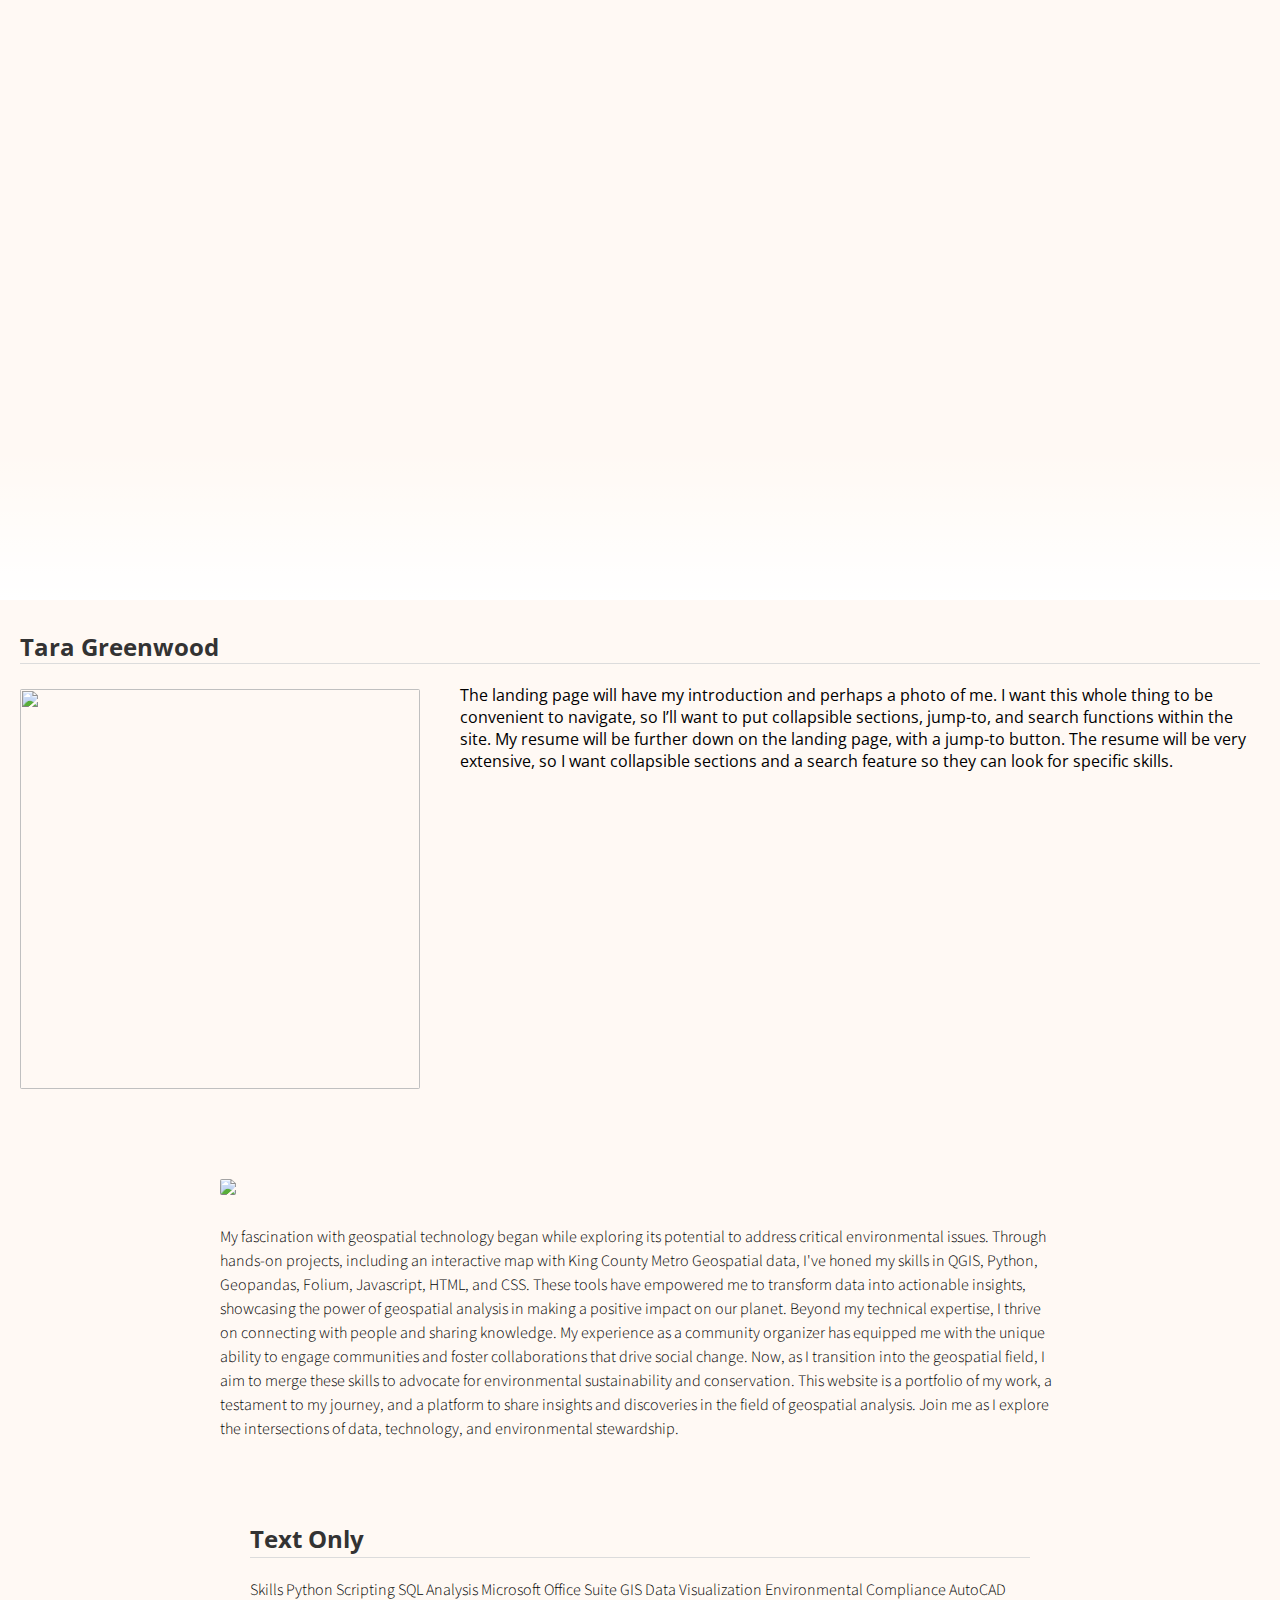
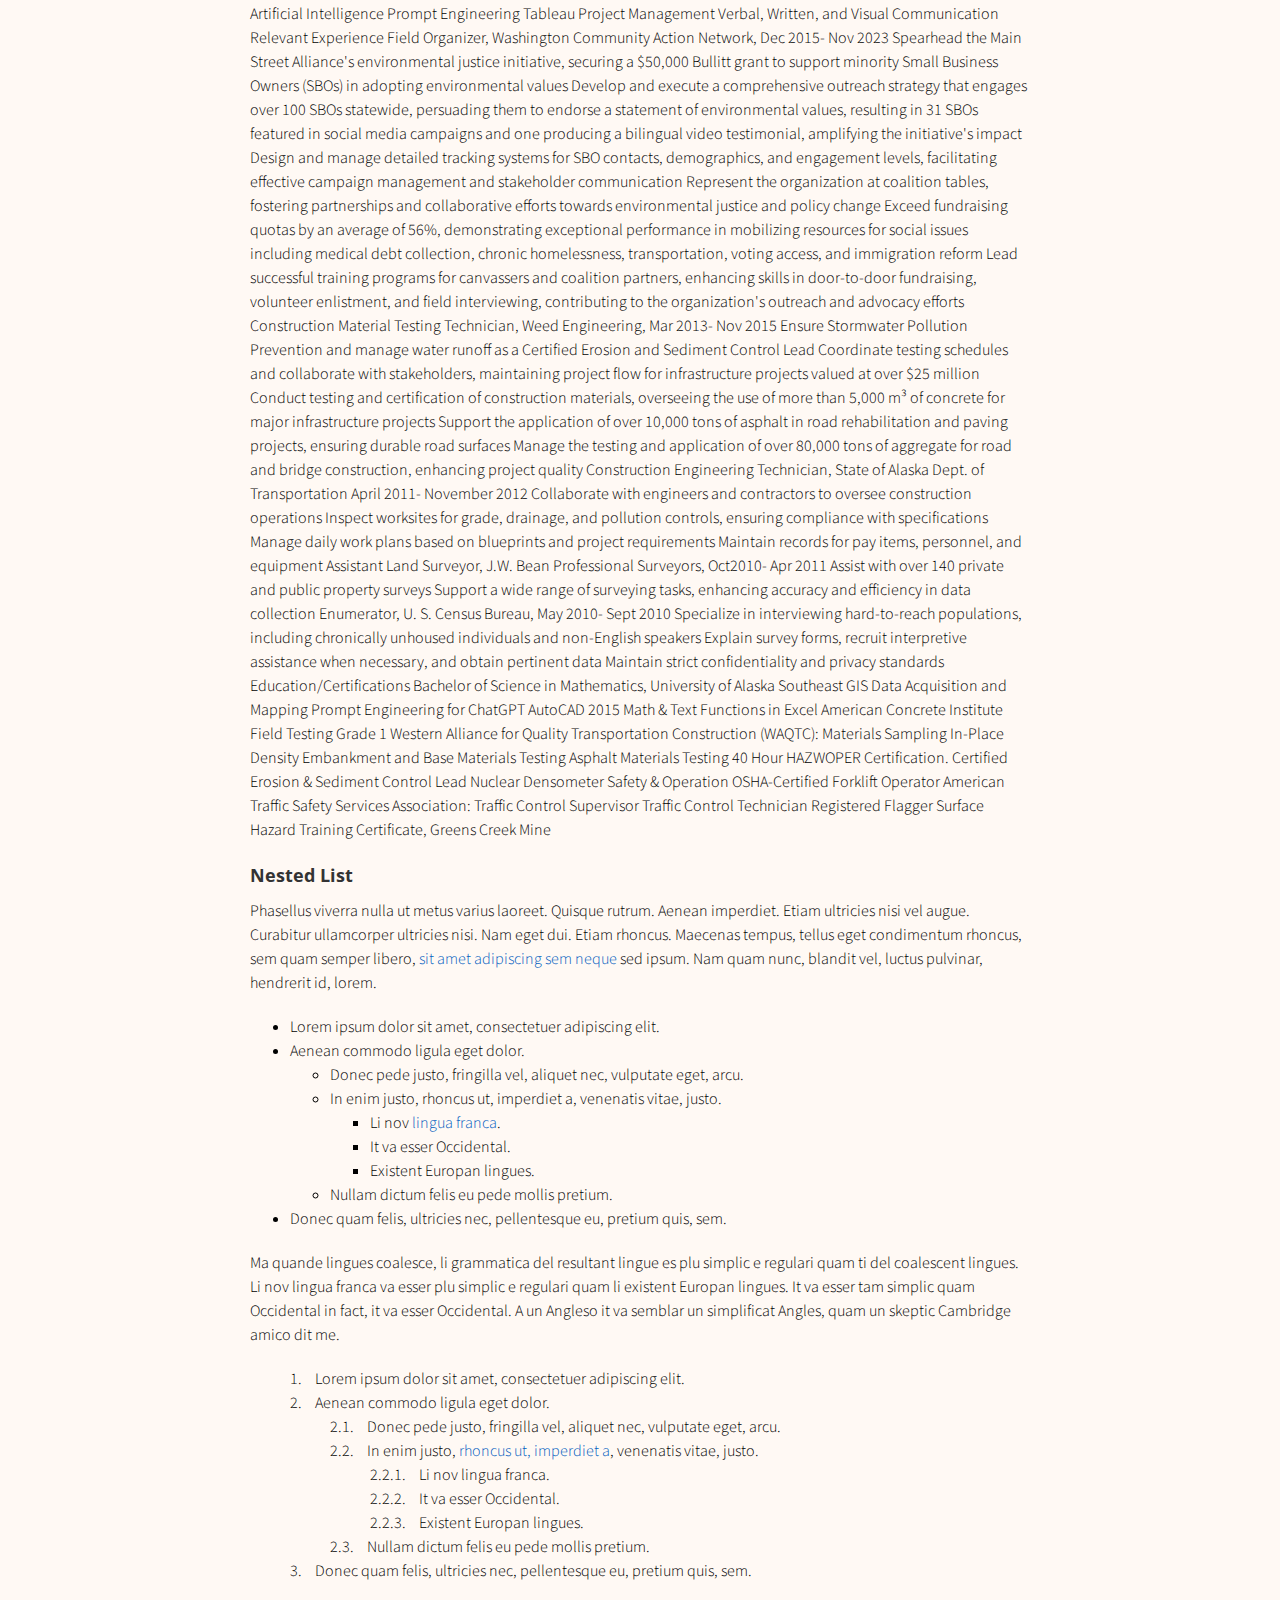
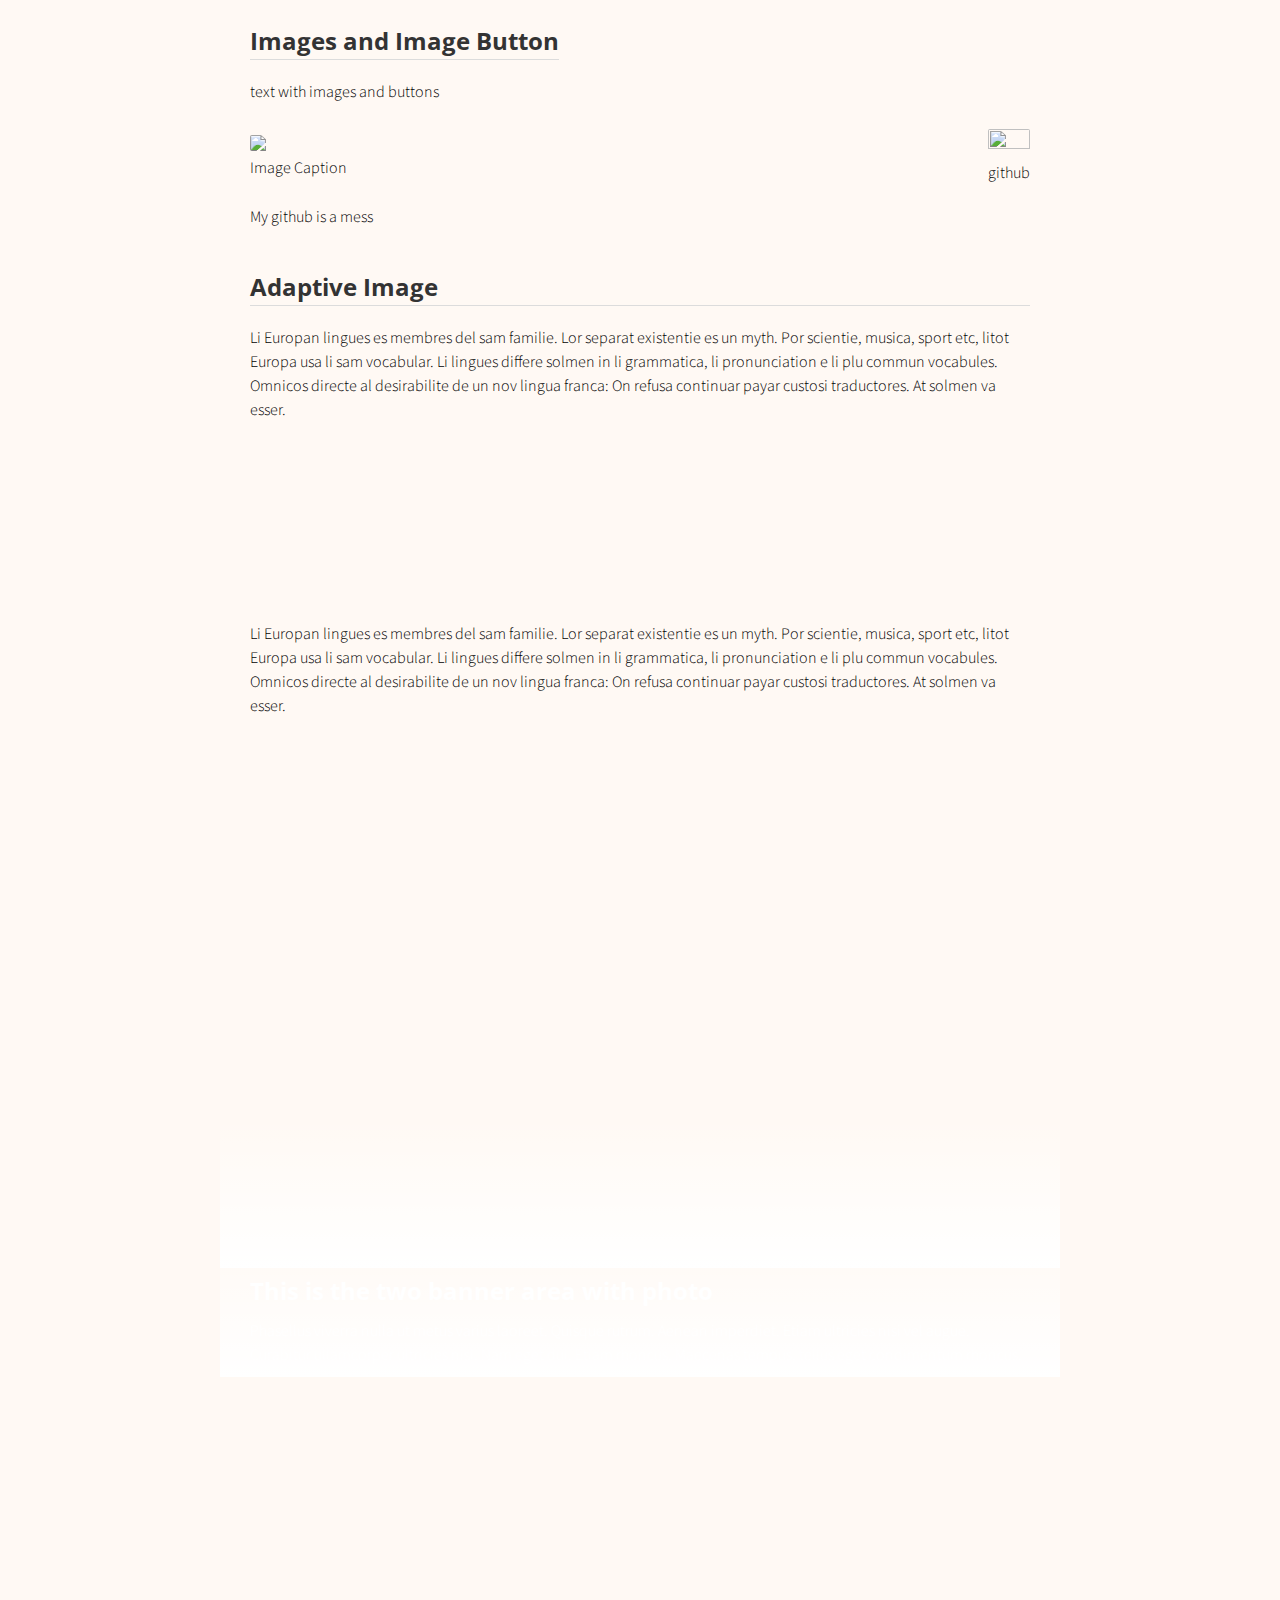
==== commit 2e63a3fb: "Add collapsible resume section" ====
--- a/index.html
+++ b/index.html
@@ -64,6 +64,142 @@
 Beyond my technical expertise, I thrive on connecting with people and sharing knowledge. My experience as a community organizer has equipped me with the unique ability to engage communities and foster collaborations that drive social change. Now, as I transition into the geospatial field, I aim to merge these skills to advocate for environmental sustainability and conservation.
 This website is a portfolio of my work, a testament to my journey, and a platform to share insights and discoveries in the field of geospatial analysis. Join me as I explore the intersections of data, technology, and environmental stewardship.
         <!-------------------------------------------------------------------------------------------->     
+      </style>
+      <div class="content">
+        <div class="content-table flex-column">
+          <!-------------------------------------------------------------------------------------------->
+            <!--Start Text Only-->
+            <div class="flex-row">
+              <div class="flex-item flex-column">
+                <h2 id="text-only">Text Only</h2>
+                <hr>
+                <p class="text">
+                  Skills
+  Python Scripting
+  SQL Analysis
+  Microsoft Office Suite
+  GIS
+  Data Visualization
+  Environmental Compliance
+  AutoCAD
+  Artificial Intelligence Prompt Engineering
+  Tableau
+  Project Management
+  Verbal, Written, and Visual Communication
+  
+  Relevant Experience
+  
+  Field Organizer, Washington Community Action Network, 			Dec 2015- Nov 2023
+  
+  Spearhead the Main Street Alliance's environmental justice initiative, securing a $50,000 Bullitt grant to support minority Small Business Owners (SBOs) in adopting environmental values
+  Develop and execute a comprehensive outreach strategy that engages over 100 SBOs statewide, persuading them to endorse a statement of environmental values, resulting in 31 SBOs featured in social media campaigns and one producing a bilingual video testimonial, amplifying the initiative's impact
+  Design and manage detailed tracking systems for SBO contacts, demographics, and engagement levels, facilitating effective campaign management and stakeholder communication
+  Represent the organization at coalition tables, fostering partnerships and collaborative efforts towards environmental justice and policy change
+  Exceed fundraising quotas by an average of 56%, demonstrating exceptional performance in mobilizing resources for social issues including medical debt collection, chronic homelessness, transportation, voting access, and immigration reform
+  Lead successful training programs for canvassers and coalition partners, enhancing skills in door-to-door fundraising, volunteer enlistment, and field interviewing, contributing to the organization's outreach and advocacy efforts
+  
+  Construction Material Testing Technician, Weed Engineering, 		Mar 2013- Nov 2015
+  Ensure Stormwater Pollution Prevention and manage water runoff as a Certified Erosion and Sediment Control Lead
+  Coordinate testing schedules and collaborate with stakeholders, maintaining project flow for infrastructure projects valued at over $25 million
+  Conduct testing and certification of construction materials, overseeing the use of more than 5,000 m³ of concrete for major infrastructure projects
+  Support the application of over 10,000 tons of asphalt in road rehabilitation and paving projects, ensuring durable road surfaces
+  Manage the testing and application of over 80,000 tons of aggregate for road and bridge construction, enhancing project quality
+  
+  Construction Engineering Technician, State of Alaska Dept. of Transportation April 2011-  November 2012
+  
+  Collaborate with engineers and contractors to oversee construction operations
+  Inspect worksites for grade, drainage, and pollution controls, ensuring compliance with specifications
+  Manage daily work plans based on blueprints and project requirements
+  Maintain records for pay items, personnel, and equipment
+  
+  Assistant Land Surveyor, J.W. Bean Professional Surveyors, 		Oct2010- Apr 2011
+  
+  Assist with over 140 private and public property surveys
+  Support a wide range of surveying tasks, enhancing accuracy and efficiency in data collection
+  
+  Enumerator, U. S. Census Bureau,					May 2010- Sept 2010
+  
+  Specialize in interviewing hard-to-reach populations, including chronically unhoused individuals and non-English speakers
+  Explain survey forms, recruit interpretive assistance when necessary, and obtain pertinent data
+  Maintain strict confidentiality and privacy standards
+  
+  Education/Certifications
+  
+  Bachelor of Science in Mathematics, University of Alaska Southeast 
+  GIS Data Acquisition and Mapping
+  Prompt Engineering for ChatGPT						
+  AutoCAD 2015 
+  Math & Text Functions in Excel								
+  American Concrete Institute Field Testing Grade 1 				
+  Western Alliance for Quality Transportation Construction (WAQTC): 
+  Materials Sampling							
+  In-Place Density 							
+  Embankment and Base Materials Testing 				
+  Asphalt Materials Testing 						
+  40 Hour HAZWOPER Certification. 						 
+  Certified Erosion & Sediment Control Lead 						
+  Nuclear Densometer Safety & Operation
+   OSHA-Certified Forklift Operator 						
+  American Traffic Safety Services Association:
+  Traffic Control Supervisor 						
+  Traffic Control Technician						
+  Registered Flagger 							
+  Surface Hazard Training Certificate, Greens Creek Mine 			
+                </p>
+            
+                <h3>Nested List</h3>
+                <p class="text">
+                  Phasellus viverra nulla ut metus varius laoreet. Quisque rutrum. Aenean imperdiet. Etiam ultricies nisi vel
+                  augue. Curabitur ullamcorper ultricies nisi. Nam eget dui. Etiam rhoncus. Maecenas tempus, tellus eget
+                  condimentum rhoncus, sem quam semper libero, <a target="_blank" href="javascript:void(0)">sit amet adipiscing sem neque</a> sed ipsum. Nam quam nunc, blandit
+                  vel, luctus pulvinar, hendrerit id, lorem.
+                </p>
+                <ul>
+                  <li>Lorem ipsum dolor sit amet, consectetuer adipiscing elit.</li>
+                  <li>Aenean commodo ligula eget dolor.
+                    <ul>
+                      <li>Donec pede justo, fringilla vel, aliquet nec, vulputate eget, arcu.</li>
+                      <li>In enim justo, rhoncus ut, imperdiet a, venenatis vitae, justo.
+                        <ul>
+                          <li>Li nov <a target="_blank" href="javascript:void(0)">lingua franca</a>.</li>
+                          <li>It va esser Occidental.</li>
+                          <li>Existent Europan lingues.</li>
+                        </ul>
+                      </li>
+                      <li>Nullam dictum felis eu pede mollis pretium.</li>
+                    </ul>
+                  </li>
+                  <li>Donec quam felis, ultricies nec, pellentesque eu, pretium quis, sem. </li>
+                </ul>
+                <p class="text">
+                  Ma quande lingues coalesce, li grammatica del resultant lingue es plu simplic e regulari quam ti del
+                  coalescent lingues. Li nov lingua franca va esser plu simplic e regulari quam li existent Europan lingues.
+                  It va esser tam simplic quam Occidental in fact, it va esser Occidental. A un Angleso it va semblar un
+                  simplificat Angles, quam un skeptic Cambridge amico dit me.
+                </p>
+                <ol class="nested">
+                  <li>Lorem ipsum dolor sit amet, consectetuer adipiscing elit.</li>
+                  <li>Aenean commodo ligula eget dolor.
+                    <ol class="nested">
+                      <li>Donec pede justo, fringilla vel, aliquet nec, vulputate eget, arcu.</li>
+                      <li>In enim justo, <a target="_blank" href="javascript:void(0)">rhoncus ut, imperdiet a</a>, venenatis vitae, justo.
+                        <ol class="nested">
+                          <li>Li nov lingua franca.</li>
+                          <li>It va esser Occidental.</li>
+                          <li>Existent Europan lingues.</li>
+                        </ol>
+                      </li>
+                      <li>Nullam dictum felis eu pede mollis pretium.</li>
+                    </ol>
+                  </li>
+                  <li>Donec quam felis, ultricies nec, pellentesque eu, pretium quis, sem. </li>
+                </ol>
+              </div>
+            </div>
+            <!--End Text Only-->
+          <!--End Intro-->
+          <!-------------------------------------------------------------------------------------------->
+  </body>
          <!-------------------------------------------------------------------------------------------->
         <!--Start Text with Images and Image buttons-->
         <div class="flex-row">
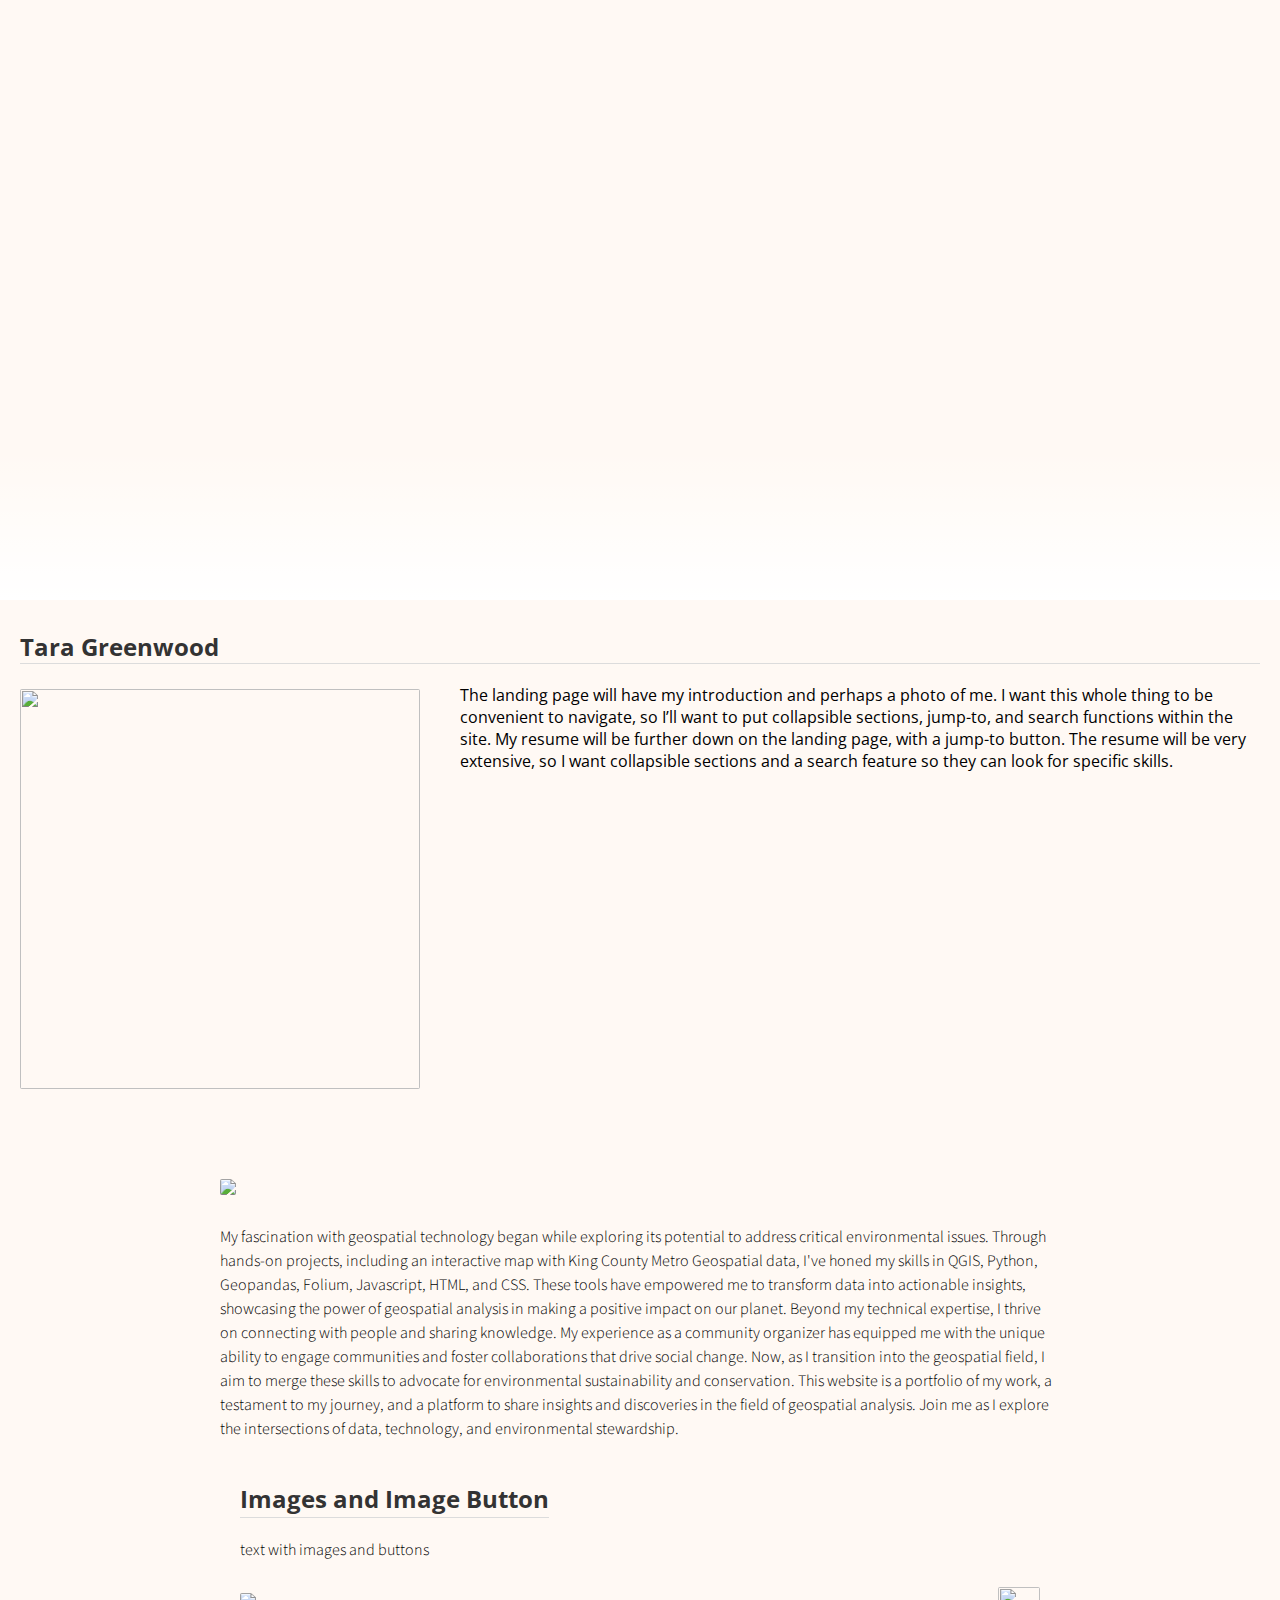
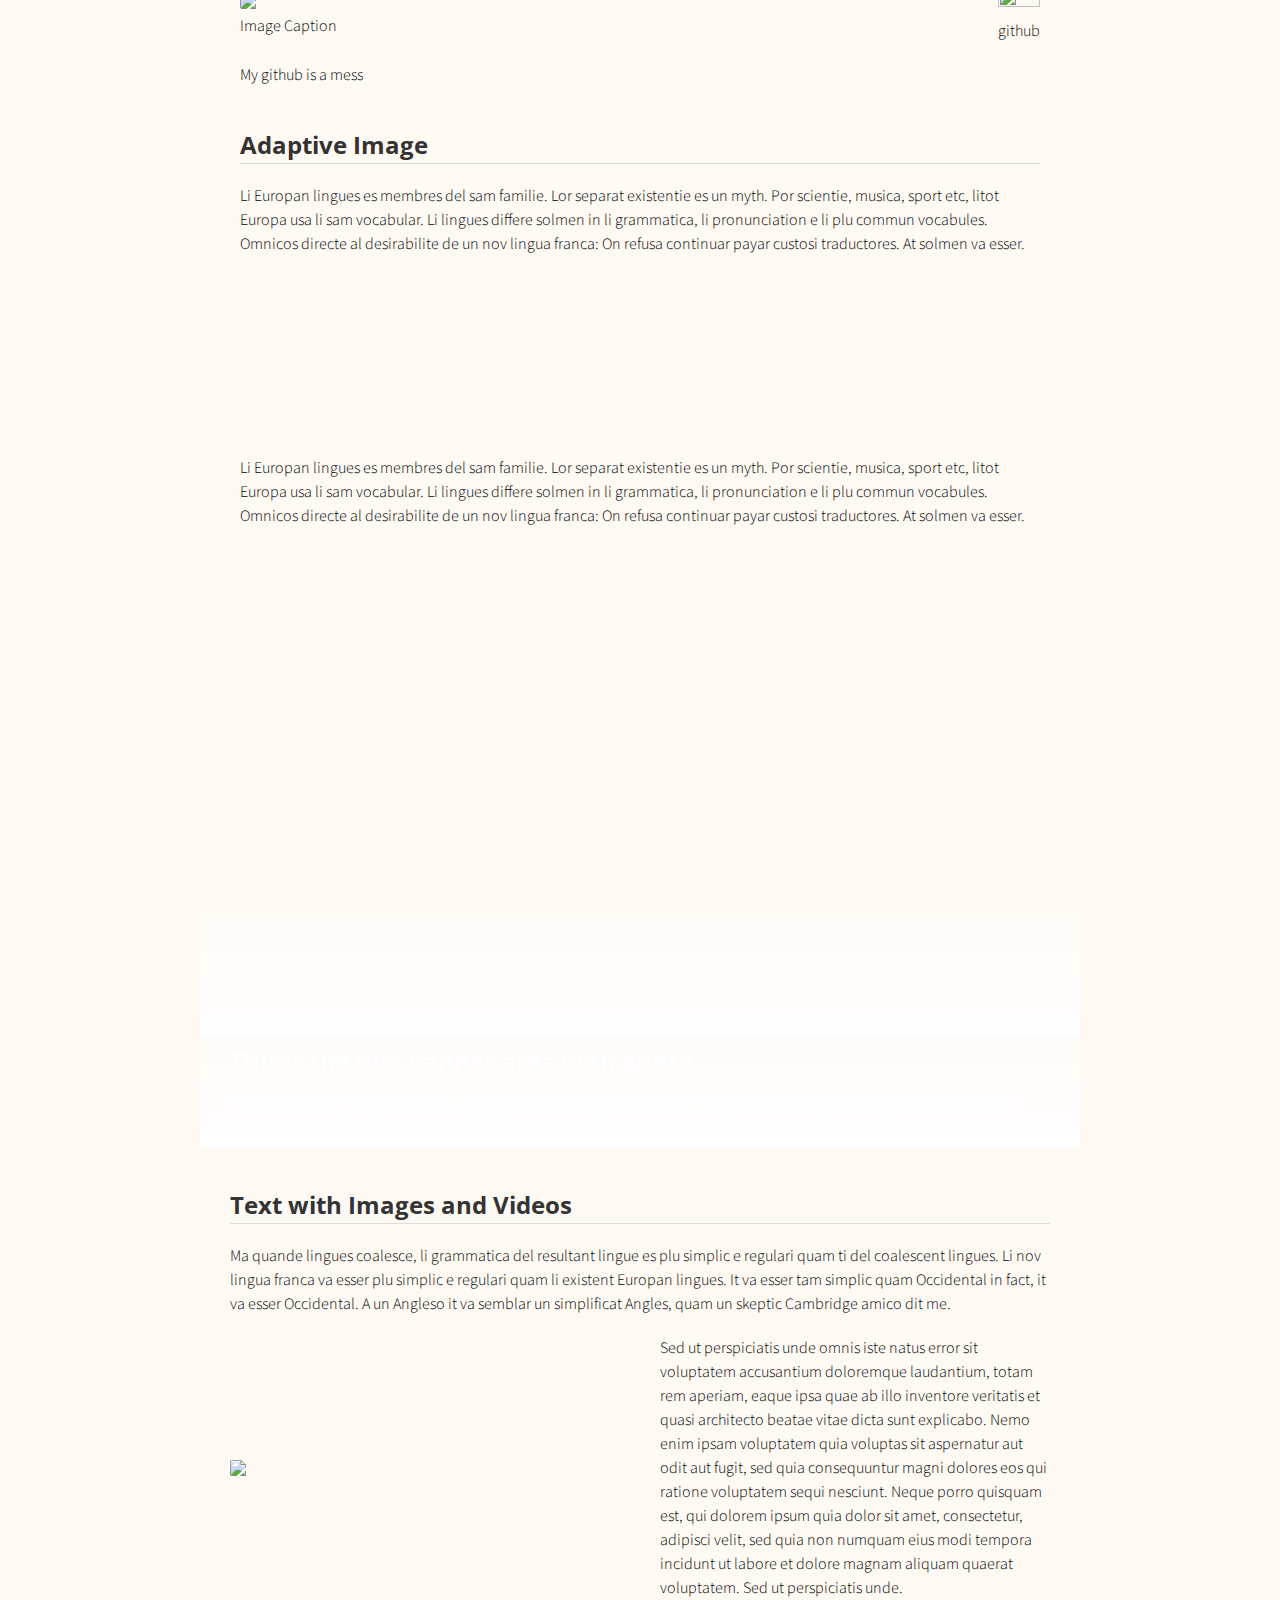
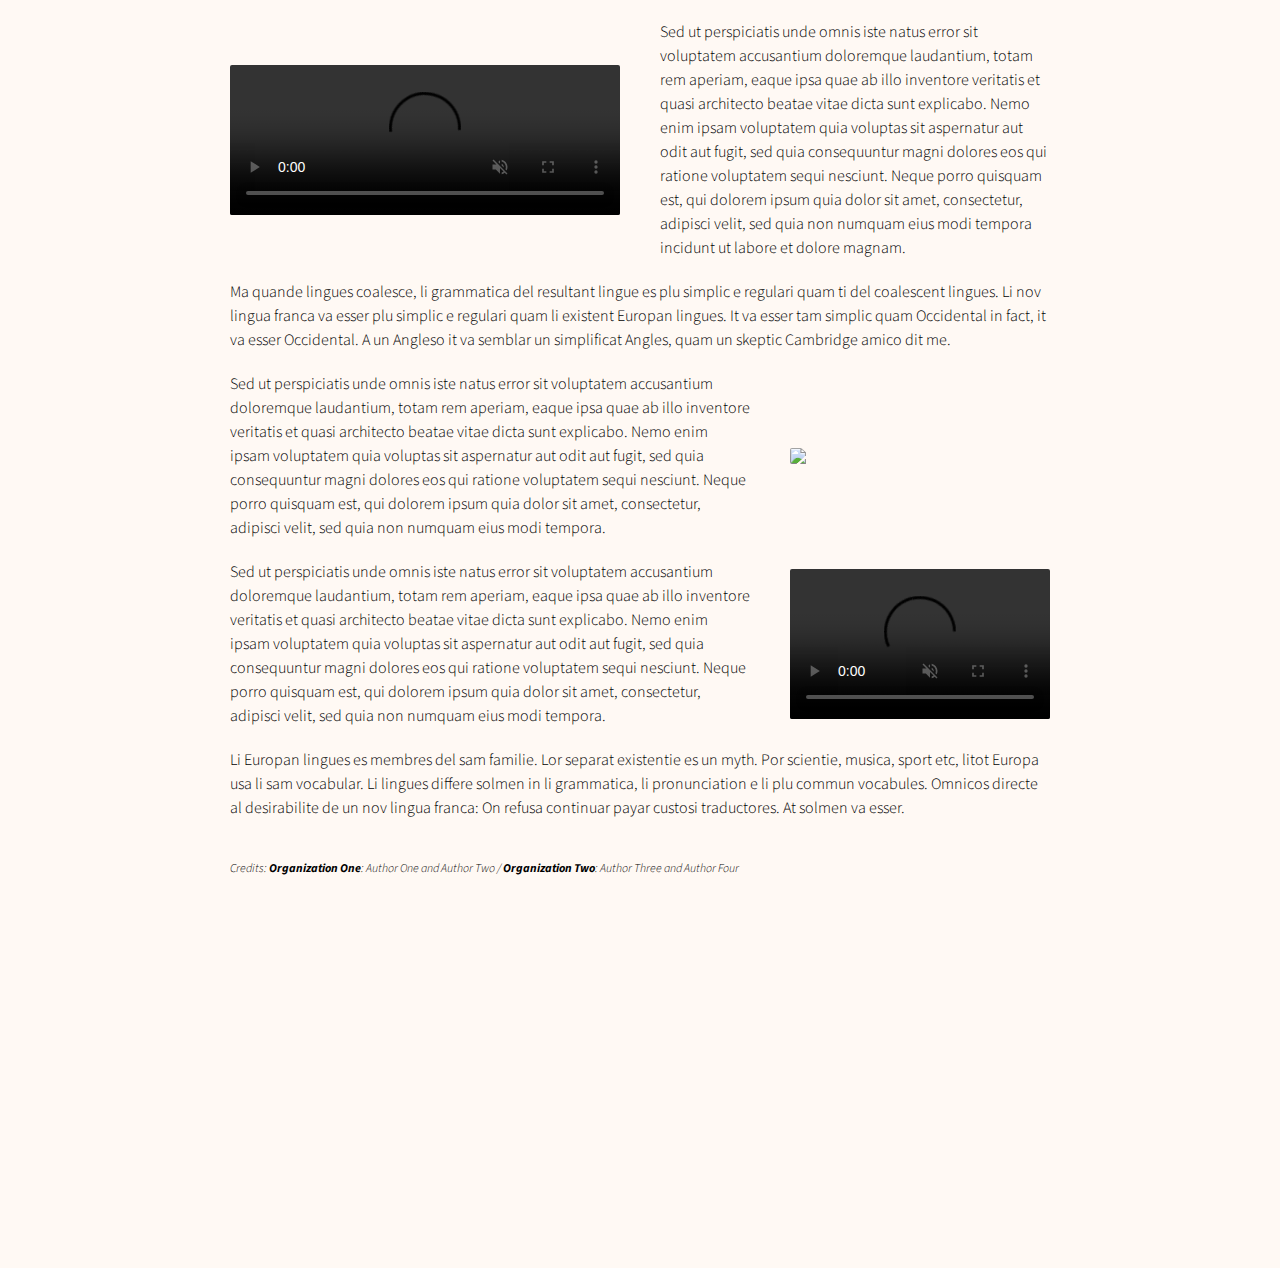
==== commit 4bb12d67: "Create page for Google Mapping of King County Public Transit Options" ====
--- a/index.html
+++ b/index.html
@@ -14,8 +14,7 @@
   <script src="https://ajax.googleapis.com/ajax/libs/jquery/3.3.1/jquery.min.js"></script>
   <script src="js/menu.js"></script>
   <script src="js/footer.js"></script>
-  <script src='https://api.mapbox.com/mapbox-gl-js/v2.9.1/mapbox-gl.js'></script>
-  <link href='https://api.mapbox.com/mapbox-gl-js/v2.9.1/mapbox-gl.css' rel='stylesheet' />  
+  
   <style>
     .menu-index {
       color: rgb(2, 23, 14) !important;
@@ -64,142 +63,6 @@
 Beyond my technical expertise, I thrive on connecting with people and sharing knowledge. My experience as a community organizer has equipped me with the unique ability to engage communities and foster collaborations that drive social change. Now, as I transition into the geospatial field, I aim to merge these skills to advocate for environmental sustainability and conservation.
 This website is a portfolio of my work, a testament to my journey, and a platform to share insights and discoveries in the field of geospatial analysis. Join me as I explore the intersections of data, technology, and environmental stewardship.
         <!-------------------------------------------------------------------------------------------->     
-      </style>
-      <div class="content">
-        <div class="content-table flex-column">
-          <!-------------------------------------------------------------------------------------------->
-            <!--Start Text Only-->
-            <div class="flex-row">
-              <div class="flex-item flex-column">
-                <h2 id="text-only">Text Only</h2>
-                <hr>
-                <p class="text">
-                  Skills
-  Python Scripting
-  SQL Analysis
-  Microsoft Office Suite
-  GIS
-  Data Visualization
-  Environmental Compliance
-  AutoCAD
-  Artificial Intelligence Prompt Engineering
-  Tableau
-  Project Management
-  Verbal, Written, and Visual Communication
-  
-  Relevant Experience
-  
-  Field Organizer, Washington Community Action Network, 			Dec 2015- Nov 2023
-  
-  Spearhead the Main Street Alliance's environmental justice initiative, securing a $50,000 Bullitt grant to support minority Small Business Owners (SBOs) in adopting environmental values
-  Develop and execute a comprehensive outreach strategy that engages over 100 SBOs statewide, persuading them to endorse a statement of environmental values, resulting in 31 SBOs featured in social media campaigns and one producing a bilingual video testimonial, amplifying the initiative's impact
-  Design and manage detailed tracking systems for SBO contacts, demographics, and engagement levels, facilitating effective campaign management and stakeholder communication
-  Represent the organization at coalition tables, fostering partnerships and collaborative efforts towards environmental justice and policy change
-  Exceed fundraising quotas by an average of 56%, demonstrating exceptional performance in mobilizing resources for social issues including medical debt collection, chronic homelessness, transportation, voting access, and immigration reform
-  Lead successful training programs for canvassers and coalition partners, enhancing skills in door-to-door fundraising, volunteer enlistment, and field interviewing, contributing to the organization's outreach and advocacy efforts
-  
-  Construction Material Testing Technician, Weed Engineering, 		Mar 2013- Nov 2015
-  Ensure Stormwater Pollution Prevention and manage water runoff as a Certified Erosion and Sediment Control Lead
-  Coordinate testing schedules and collaborate with stakeholders, maintaining project flow for infrastructure projects valued at over $25 million
-  Conduct testing and certification of construction materials, overseeing the use of more than 5,000 m³ of concrete for major infrastructure projects
-  Support the application of over 10,000 tons of asphalt in road rehabilitation and paving projects, ensuring durable road surfaces
-  Manage the testing and application of over 80,000 tons of aggregate for road and bridge construction, enhancing project quality
-  
-  Construction Engineering Technician, State of Alaska Dept. of Transportation April 2011-  November 2012
-  
-  Collaborate with engineers and contractors to oversee construction operations
-  Inspect worksites for grade, drainage, and pollution controls, ensuring compliance with specifications
-  Manage daily work plans based on blueprints and project requirements
-  Maintain records for pay items, personnel, and equipment
-  
-  Assistant Land Surveyor, J.W. Bean Professional Surveyors, 		Oct2010- Apr 2011
-  
-  Assist with over 140 private and public property surveys
-  Support a wide range of surveying tasks, enhancing accuracy and efficiency in data collection
-  
-  Enumerator, U. S. Census Bureau,					May 2010- Sept 2010
-  
-  Specialize in interviewing hard-to-reach populations, including chronically unhoused individuals and non-English speakers
-  Explain survey forms, recruit interpretive assistance when necessary, and obtain pertinent data
-  Maintain strict confidentiality and privacy standards
-  
-  Education/Certifications
-  
-  Bachelor of Science in Mathematics, University of Alaska Southeast 
-  GIS Data Acquisition and Mapping
-  Prompt Engineering for ChatGPT						
-  AutoCAD 2015 
-  Math & Text Functions in Excel								
-  American Concrete Institute Field Testing Grade 1 				
-  Western Alliance for Quality Transportation Construction (WAQTC): 
-  Materials Sampling							
-  In-Place Density 							
-  Embankment and Base Materials Testing 				
-  Asphalt Materials Testing 						
-  40 Hour HAZWOPER Certification. 						 
-  Certified Erosion & Sediment Control Lead 						
-  Nuclear Densometer Safety & Operation
-   OSHA-Certified Forklift Operator 						
-  American Traffic Safety Services Association:
-  Traffic Control Supervisor 						
-  Traffic Control Technician						
-  Registered Flagger 							
-  Surface Hazard Training Certificate, Greens Creek Mine 			
-                </p>
-            
-                <h3>Nested List</h3>
-                <p class="text">
-                  Phasellus viverra nulla ut metus varius laoreet. Quisque rutrum. Aenean imperdiet. Etiam ultricies nisi vel
-                  augue. Curabitur ullamcorper ultricies nisi. Nam eget dui. Etiam rhoncus. Maecenas tempus, tellus eget
-                  condimentum rhoncus, sem quam semper libero, <a target="_blank" href="javascript:void(0)">sit amet adipiscing sem neque</a> sed ipsum. Nam quam nunc, blandit
-                  vel, luctus pulvinar, hendrerit id, lorem.
-                </p>
-                <ul>
-                  <li>Lorem ipsum dolor sit amet, consectetuer adipiscing elit.</li>
-                  <li>Aenean commodo ligula eget dolor.
-                    <ul>
-                      <li>Donec pede justo, fringilla vel, aliquet nec, vulputate eget, arcu.</li>
-                      <li>In enim justo, rhoncus ut, imperdiet a, venenatis vitae, justo.
-                        <ul>
-                          <li>Li nov <a target="_blank" href="javascript:void(0)">lingua franca</a>.</li>
-                          <li>It va esser Occidental.</li>
-                          <li>Existent Europan lingues.</li>
-                        </ul>
-                      </li>
-                      <li>Nullam dictum felis eu pede mollis pretium.</li>
-                    </ul>
-                  </li>
-                  <li>Donec quam felis, ultricies nec, pellentesque eu, pretium quis, sem. </li>
-                </ul>
-                <p class="text">
-                  Ma quande lingues coalesce, li grammatica del resultant lingue es plu simplic e regulari quam ti del
-                  coalescent lingues. Li nov lingua franca va esser plu simplic e regulari quam li existent Europan lingues.
-                  It va esser tam simplic quam Occidental in fact, it va esser Occidental. A un Angleso it va semblar un
-                  simplificat Angles, quam un skeptic Cambridge amico dit me.
-                </p>
-                <ol class="nested">
-                  <li>Lorem ipsum dolor sit amet, consectetuer adipiscing elit.</li>
-                  <li>Aenean commodo ligula eget dolor.
-                    <ol class="nested">
-                      <li>Donec pede justo, fringilla vel, aliquet nec, vulputate eget, arcu.</li>
-                      <li>In enim justo, <a target="_blank" href="javascript:void(0)">rhoncus ut, imperdiet a</a>, venenatis vitae, justo.
-                        <ol class="nested">
-                          <li>Li nov lingua franca.</li>
-                          <li>It va esser Occidental.</li>
-                          <li>Existent Europan lingues.</li>
-                        </ol>
-                      </li>
-                      <li>Nullam dictum felis eu pede mollis pretium.</li>
-                    </ol>
-                  </li>
-                  <li>Donec quam felis, ultricies nec, pellentesque eu, pretium quis, sem. </li>
-                </ol>
-              </div>
-            </div>
-            <!--End Text Only-->
-          <!--End Intro-->
-          <!-------------------------------------------------------------------------------------------->
-  </body>
          <!-------------------------------------------------------------------------------------------->
         <!--Start Text with Images and Image buttons-->
         <div class="flex-row">
@@ -282,9 +145,119 @@
     <div class="content">
       <div class="content-table flex-column">
         <!-------------------------------------------------------------------------------------------->
-        
-        
-        
+        <!--Start Text with Images and Videos-->
+        <div class="flex-row">
+          <div class="flex-item flex-column">
+            <h2 id="text-with-images-and-videos" class="no-top-margin">Text with Images and Videos</h2>
+            <hr>
+            <p class="text">
+              Ma quande lingues coalesce, li grammatica del resultant lingue es plu simplic e regulari quam ti del
+              coalescent lingues. Li nov lingua franca va esser plu simplic e regulari quam li existent Europan lingues.
+              It va esser tam simplic quam Occidental in fact, it va esser Occidental. A un Angleso it va semblar un
+              simplificat Angles, quam un skeptic Cambridge amico dit me.
+            </p>
+          </div>
+        </div>
+        <div class="flex-row">
+          <div class="flex-item flex-item-stretch flex-column">
+            <img class="image" src="img/dummay-img.png">
+          </div>
+          <div class="flex-item flex-item-stretch flex-column">
+            <p class="text">
+              Sed ut perspiciatis unde omnis iste natus error sit voluptatem accusantium doloremque laudantium, totam rem
+              aperiam, eaque ipsa quae ab illo inventore veritatis et quasi architecto beatae vitae dicta sunt explicabo.
+              Nemo enim ipsam voluptatem quia voluptas sit aspernatur aut odit aut fugit, sed quia consequuntur magni
+              dolores eos qui ratione voluptatem sequi nesciunt. Neque porro quisquam est, qui dolorem ipsum quia dolor
+              sit amet, consectetur, adipisci velit, sed quia non numquam eius modi tempora incidunt ut labore et dolore
+              magnam aliquam quaerat voluptatem. Sed ut perspiciatis unde.
+            </p>
+          </div>
+        </div>
+        <div class="flex-row">
+          <div class="flex-item flex-item-stretch flex-column">
+            <video preload controls autoplay loop muted playsinline class="image">
+              <source src="vid/mov_bbb.mp4" type="video/mp4">
+              Your browser does not support the video tag.
+            </video>
+          </div>
+          <div class="flex-item flex-item-stretch flex-column">
+            <p class="text">
+              Sed ut perspiciatis unde omnis iste natus error sit voluptatem accusantium doloremque laudantium, totam rem
+              aperiam, eaque ipsa quae ab illo inventore veritatis et quasi architecto beatae vitae dicta sunt explicabo.
+              Nemo enim ipsam voluptatem quia voluptas sit aspernatur aut odit aut fugit, sed quia consequuntur magni
+              dolores eos qui ratione voluptatem sequi nesciunt. Neque porro quisquam est, qui dolorem ipsum quia dolor
+              sit amet, consectetur, adipisci velit, sed quia non numquam eius modi tempora incidunt ut labore et dolore
+              magnam.
+            </p>
+          </div>
+        </div>
+        <div class="flex-row">
+          <div class="flex-item flex-column">
+            <p class="text">
+              Ma quande lingues coalesce, li grammatica del resultant lingue es plu simplic e regulari quam ti del
+              coalescent lingues. Li nov lingua franca va esser plu simplic e regulari quam li existent Europan lingues.
+              It va esser tam simplic quam Occidental in fact, it va esser Occidental. A un Angleso it va semblar un
+              simplificat Angles, quam un skeptic Cambridge amico dit me.
+            </p>
+          </div>
+        </div>
+        <div class="flex-row">
+          <div class="flex-item flex-item-stretch-2 flex-column">
+            <p class="text">
+              Sed ut perspiciatis unde omnis iste natus error sit voluptatem accusantium doloremque laudantium, totam rem
+              aperiam, eaque ipsa quae ab illo inventore veritatis et quasi architecto beatae vitae dicta sunt explicabo.
+              Nemo enim ipsam voluptatem quia voluptas sit aspernatur aut odit aut fugit, sed quia consequuntur magni
+              dolores eos qui ratione voluptatem sequi nesciunt. Neque porro quisquam est, qui dolorem ipsum quia dolor
+              sit amet, consectetur, adipisci velit, sed quia non numquam eius modi tempora.
+            </p>
+          </div>
+          <div class="flex-item flex-item-stretch flex-column">
+            <img class="image" src="img/dummay-img.png">
+          </div>
+        </div>
+        <div class="flex-row">
+          <div class="flex-item flex-item-stretch-2 flex-column">
+            <p class="text">
+              Sed ut perspiciatis unde omnis iste natus error sit voluptatem accusantium doloremque laudantium, totam rem
+              aperiam, eaque ipsa quae ab illo inventore veritatis et quasi architecto beatae vitae dicta sunt explicabo.
+              Nemo enim ipsam voluptatem quia voluptas sit aspernatur aut odit aut fugit, sed quia consequuntur magni
+              dolores eos qui ratione voluptatem sequi nesciunt. Neque porro quisquam est, qui dolorem ipsum quia dolor
+              sit amet, consectetur, adipisci velit, sed quia non numquam eius modi tempora.
+            </p>
+          </div>
+          <div class="flex-item flex-item-stretch flex-column">
+            <video preload controls autoplay loop muted playsinline class="image">
+              <source src="vid/mov_bbb.mp4" type="video/mp4">
+              Your browser does not support the video tag.
+            </video>
+          </div>
+        </div>
+        <div class="flex-row">
+          <div class="flex-item flex-item-stretch flex-column">
+            <p class="text">
+              Li Europan lingues es membres del sam familie. Lor separat existentie es un myth. Por scientie, musica,
+              sport etc, litot Europa usa li sam vocabular. Li lingues differe solmen in li grammatica, li pronunciation e
+              li plu commun vocabules. Omnicos directe al desirabilite de un nov lingua franca: On refusa continuar payar
+              custosi traductores. At solmen va esser.
+            </p>
+          </div>
+        </div>
+        <!--End Text with Images and Videos-->
+        <!-------------------------------------------------------------------------------------------->
+       
+        
+        
+        <!-------------------------------------------------------------------------------------------->
+        <!--Start Credits-->
+        <div class="flex-row">
+          <div class="flex-item flex-item-stretch flex-column">
+            <p class="text text-small text-italic add-top-margin-large">
+              Credits: <span class="highlight-text">Organization One</span>: Author One and Author Two / <span class="highlight-text">Organization Two</span>: Author Three and Author Four
+            </p>
+          </div>
+        </div>
+        <!--End Credits-->
+        <!-------------------------------------------------------------------------------------------->
  <!--Begin info for Mapbox embedded maps-->
 <body>
   <div id='map' style='width: 400px; height: 300px;'></div>
